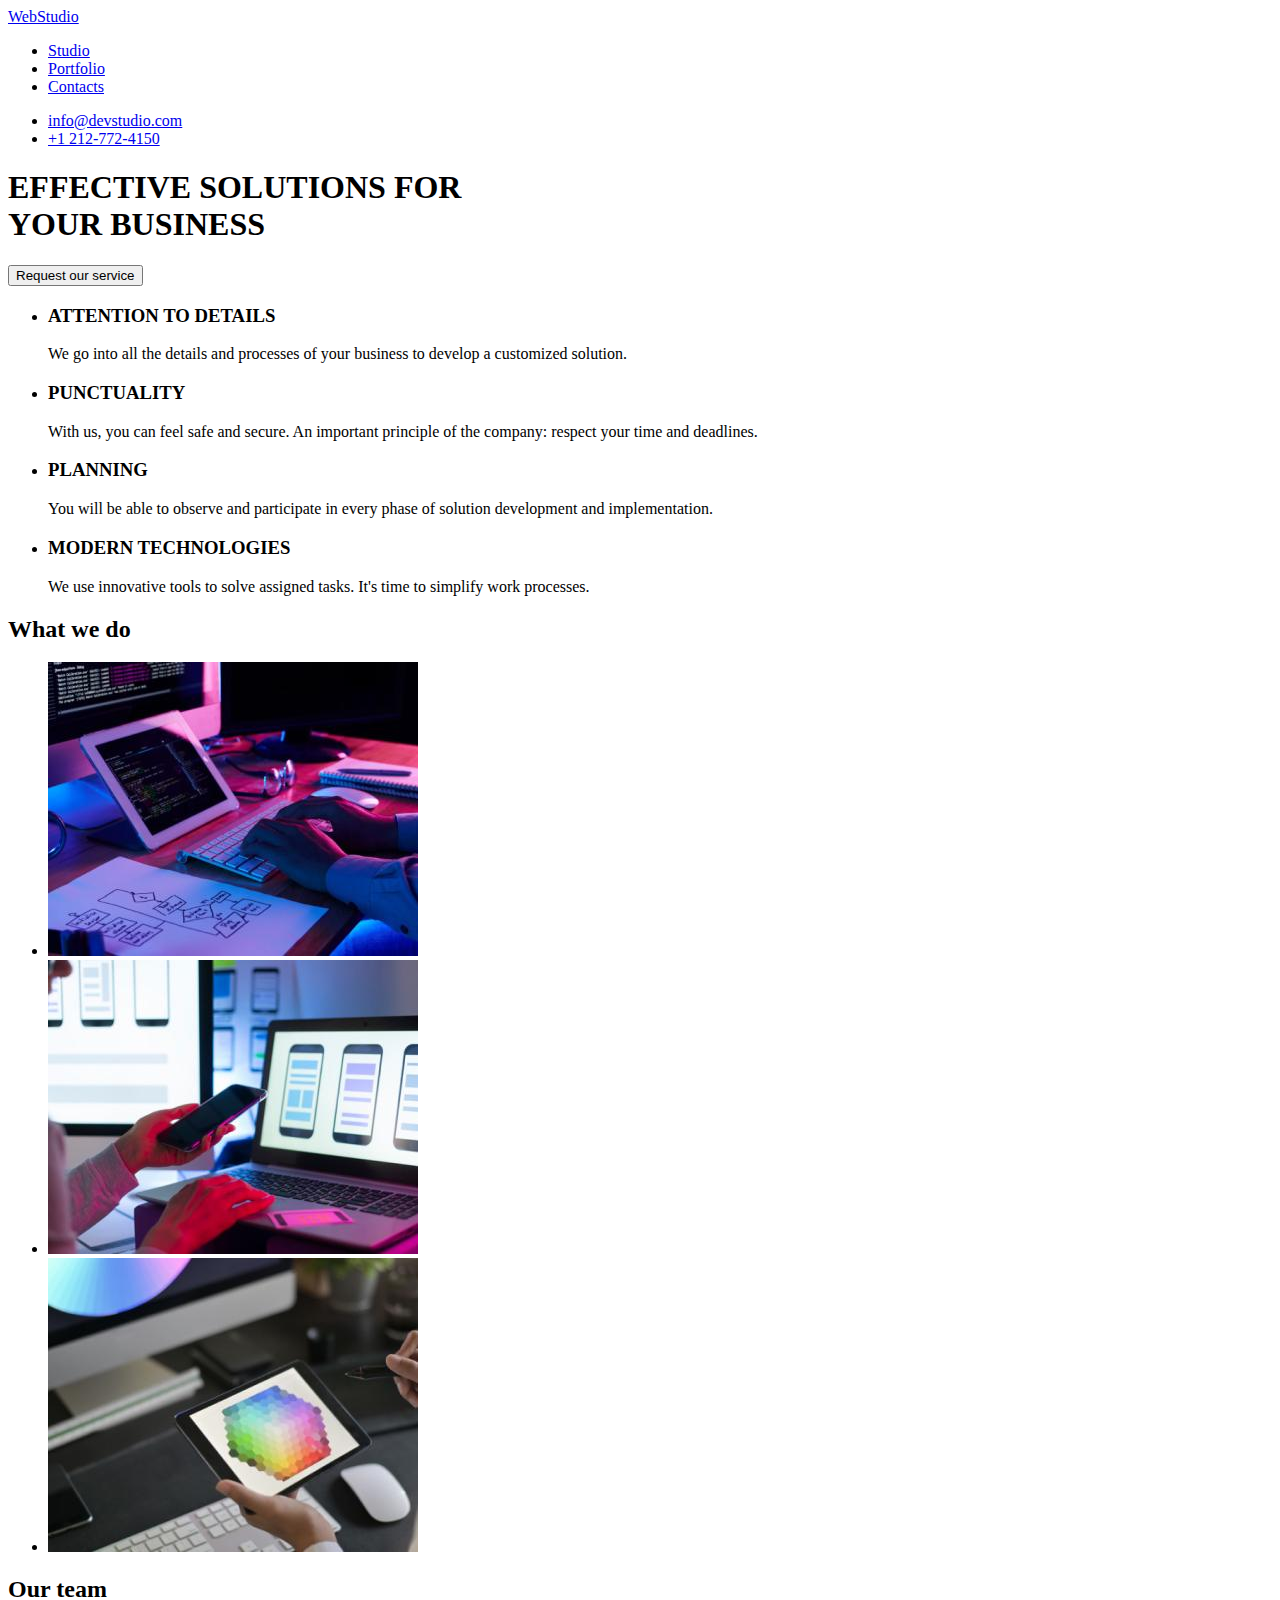
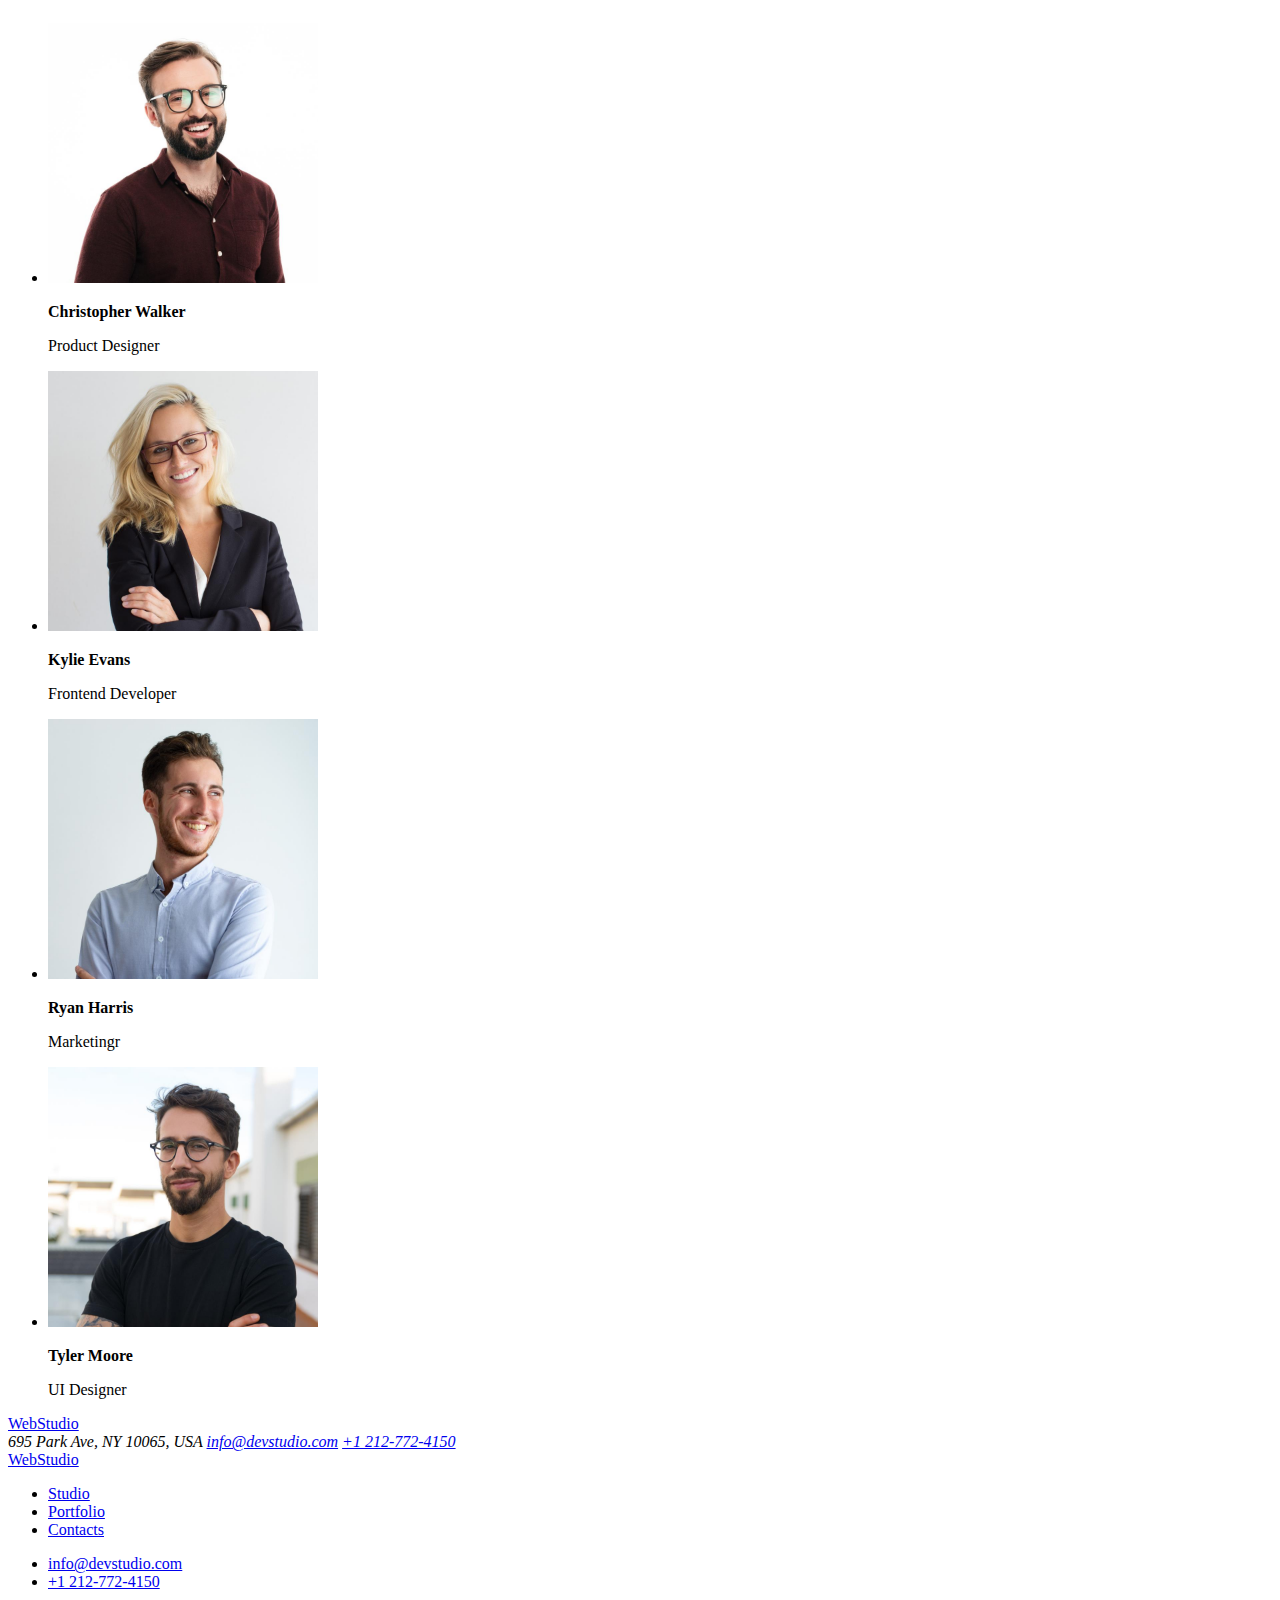
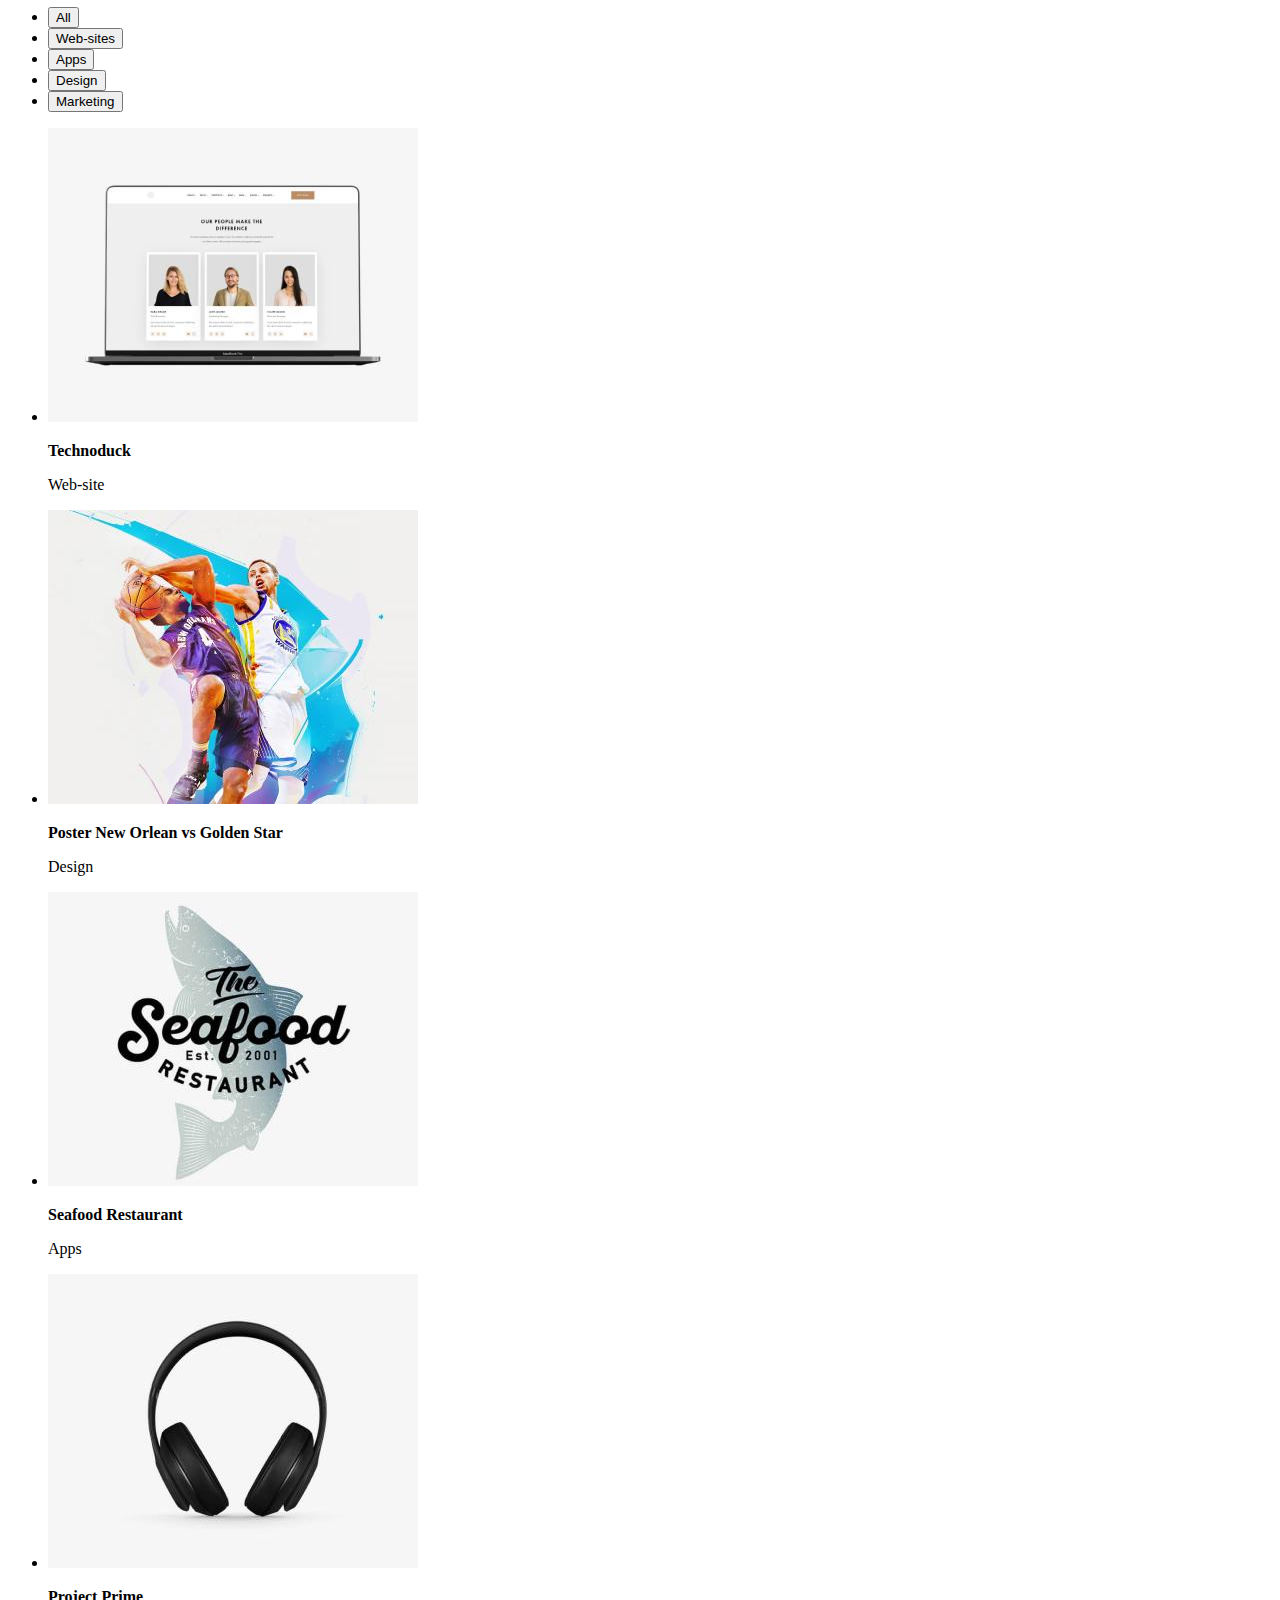
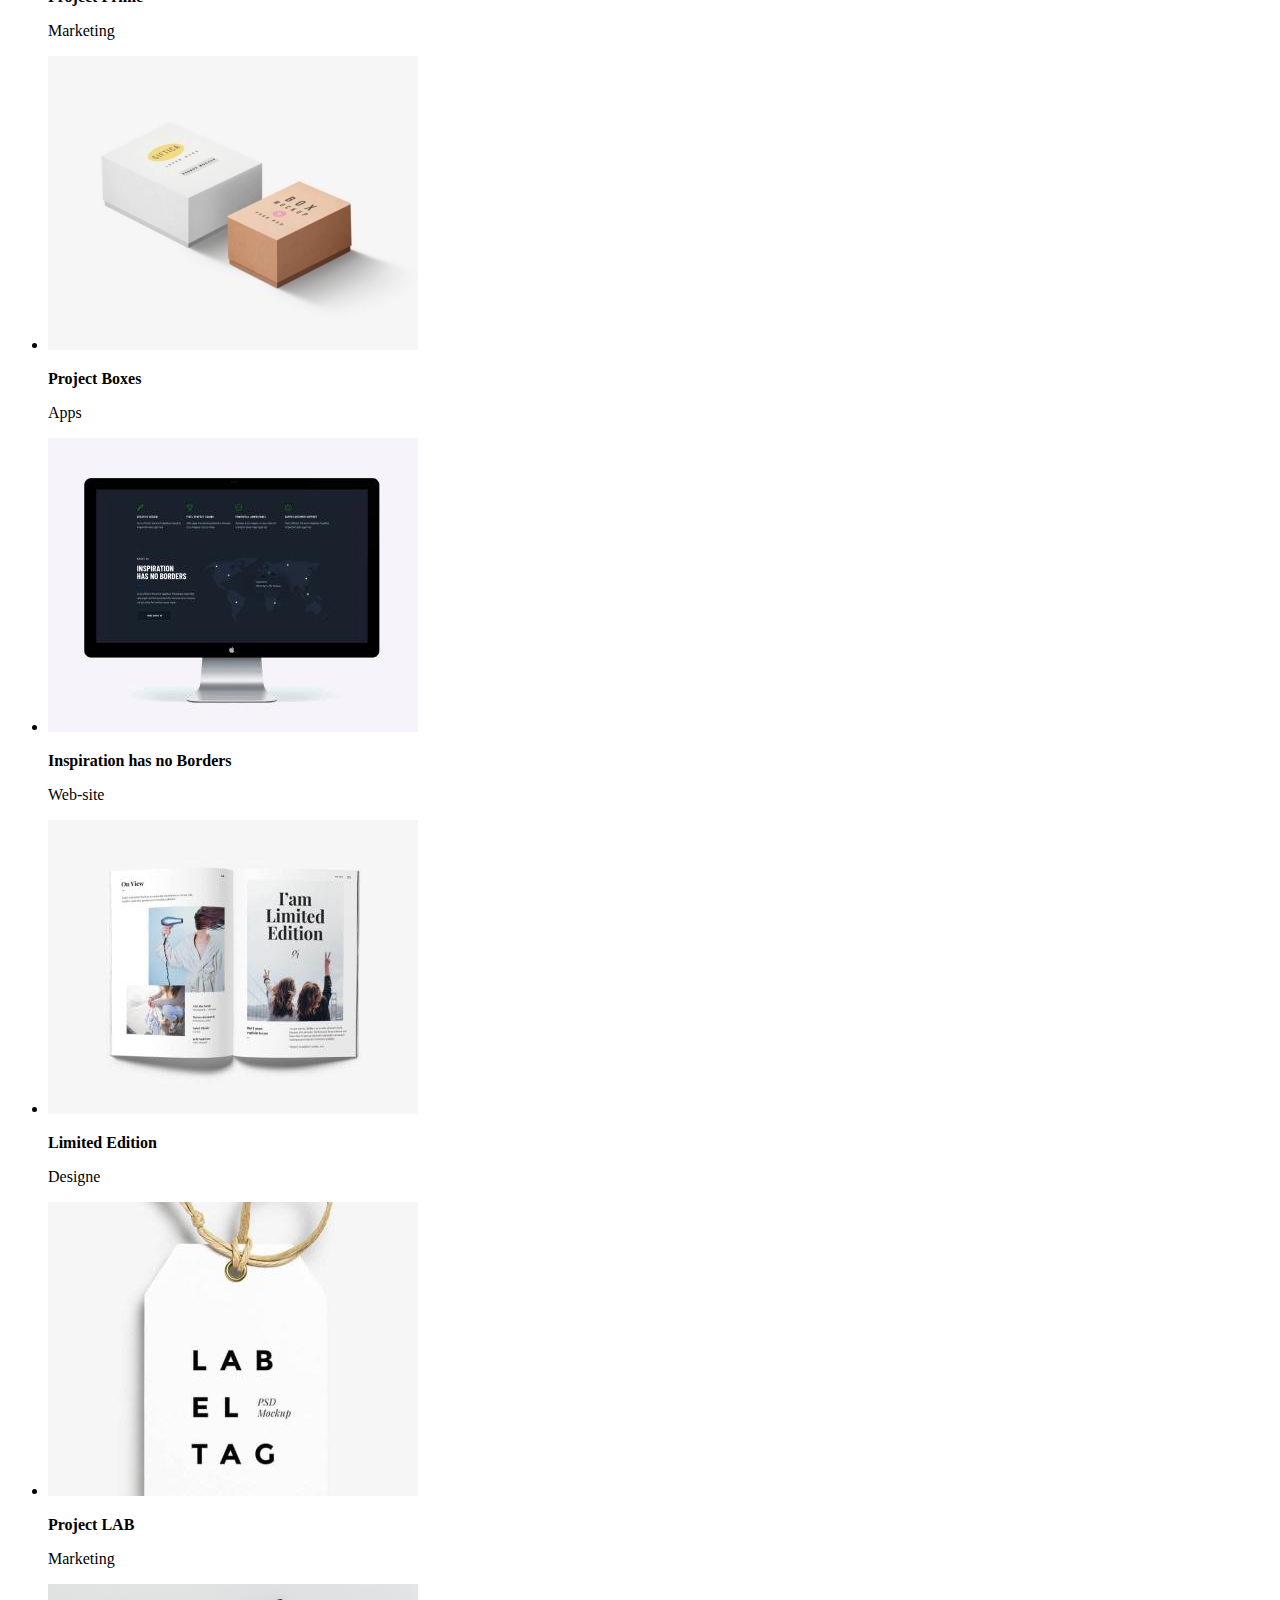
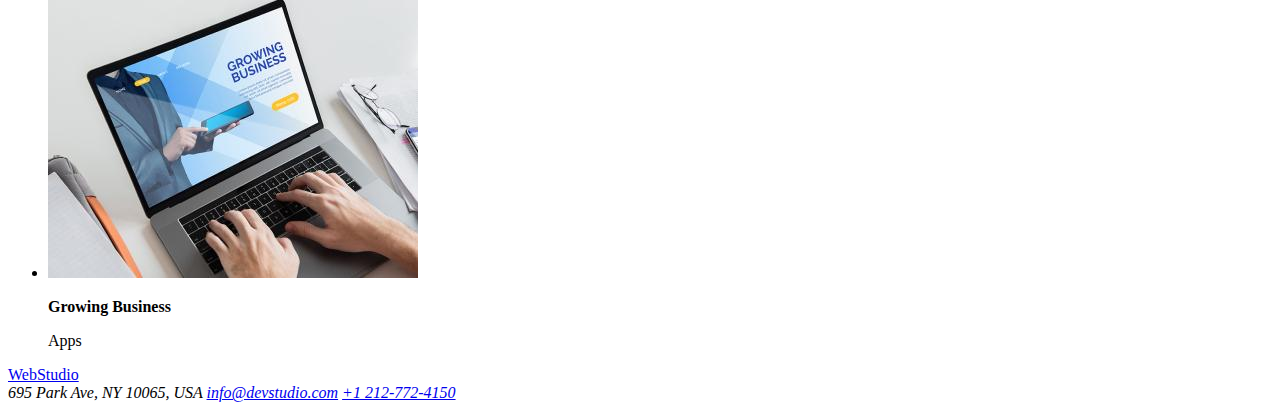
==== index.html @ 84260bf3 "Add Layout 2" ====
<!DOCTYPE html>
<html>
    <head lang="en">
    <meta charset="UTF-8">
    <title>WebStudio</title>
</head>

<body>
<!-- header section-->
    <header>

      <a href="#">WebStudio</a> 
        <nav>
          <ul>
            <li> <a href="studio.html" target="_blank">Studio</a> </li>
            <li> <a href="portofolio.html" target="_blank">Portfolio</a></li>
            <li> <a href="contacts.html" target="_blank">Contacts</a></li>
           </ul>
        </nav>

           <ul>
            <li><a href="emailto:info@devstudio.com ">info@devstudio.com</a></li>
            <li><a href="tel:+1212-772-4150">+1 212-772-4150</a></li>
           </ul>
       
     </header>

<!-- The main part-->
<main>
 <div>
    <h1>EFFECTIVE SOLUTIONS FOR <br> YOUR BUSINESS</h1>
    <button type="button">Request our service</button>
 </div>


 <div>

   <ul>
    <li>
     <h3>ATTENTION TO DETAILS</h3>
     <p>We go into all the details and processes of your business to develop a customized solution.</p>
    </li>
    <li>
     <h3>PUNCTUALITY</h3>  
     <p>With us, you can feel safe and secure. An important principle of the company: respect your time and deadlines.</p>
    </li>
    <li>
       <h3>PLANNING</h3>
      <p>You will be able to observe and participate in every phase of solution development and implementation.</p>
    </li>
    <li>
      <h3>MODERN TECHNOLOGIES</h3>
      <p>We use innovative tools to solve assigned tasks. It's time to simplify work processes.</p>
     </li>
    </ul>
  </div>



  <h2>What we do</h2>
   
  <ul>
   <li><a href=""><img src="images/img1.jpg" alt="First image" width="370"></a></li>
   <li><a href=""><img src="images/img2.jpg" alt="Second image" width="370"></a></li>
   <li><a href=""><img src="images/img3.jpg" alt="Third image" width="370"></a></li>
  </ul> 
   
   <div>
   <h2>Our team</h2>
      <ul>
       <li>
        <img src="images/img4.jpg" alt="Christopher Walker" width="270" >
        <p><b>Christopher Walker</b></p>
        <p>Product Designer</p>
       </li>

       <li>
        <img src="images/img5.jpg" alt="Kylie Evans" width="270" >
        <p><b>Kylie Evans</b></p>
        <p>Frontend Developer</p>
       </li>

      <li>
        <img src="images/img6.jpg" alt="Ryan Harris" width="270" >
        <p><b>Ryan Harris</b></p>
        <p>Marketingr</p>
      </li>

      <li>
        <img src="images/img7.jpg" alt="Tyler Moore" width="270" >
        <p><b>Tyler Moore</b></p>
        <p>UI Designer</p>
      </li>
    </ul>
    </div>
  </main>

  <!--footer section-->
  <footer>
      <a href="#">WebStudio</a> 
      <address>695 Park Ave, NY 10065, USA
      <a href="emailto:info@devstudio.com">info@devstudio.com</a>
      <a href="tel:+1212-772-4150">+1 212-772-4150</a> 
      </address> 
      </footer> 
      
      <!--Layout 2-->

    <!-- header section-->
    <header>

      <a href="#">WebStudio</a> 
        <nav>
          <ul>
            <li> <a href="studio.html" target="_blank">Studio</a> </li>
            <li> <a href="portofolio.html" target="_blank">Portfolio</a></li>
            <li> <a href="contacts.html" target="_blank">Contacts</a></li>
           </ul>
        </nav>

           <ul>
            <li><a href="emailto:info@devstudio.com ">info@devstudio.com</a></li>
            <li><a href="tel:+1212-772-4150">+1 212-772-4150</a></li>
           </ul>
       
     </header>

<!-- The main part-->  
            
<main>

  <ul>
    <li> <button type="button">All</button></li>
    <li><button type="button">Web-sites</button></li>
    <li><button type="button">Apps</button></li>
    <li><button type="button">Design</button></li>
    <li><button type="button">Marketing</button></li>
  </ul>
<ul>
  <li>
    <img src="images/img8.jpg" alt="Technoduck" width="370">
    <p><b>Technoduck</b></p>
    <p>Web-site</p>
  </li>
  <li><img src="images/img9.jpg" alt="Poster New Orlean vs Golden Star" width="370">
    <p><b>Poster New Orlean vs Golden Star</b></p>
    <p>Design</p>
  </li>
  <li>
    <img src="images/img10.jpg" alt="Seafood Restaurant" width="370">
    <p><b>Seafood Restaurant </b></p>
    <p>Apps</p>
  </li>
  <li>
    <img src="images/img11.jpg" alt="Project Prime" width="370">
    <p><b>Project Prime</b></p>
    <p>Marketing</p>
  </li>
  <li><img src="images/img12.jpg" alt="Project Boxes" width="370">
    <p><b>Project Boxes</b></p>
    <p>Apps</p>
  </li>
  <li><img src="images/img13.jpg" alt="Inspiration has no Borders" width="370">
    <p><b>Inspiration has no Borders</b></p>
    <p>Web-site</p>
  </li>
  <li><img src="images/img14.jpg" alt="Limited Edition" width="370">
    <p><b>Limited Edition</b></p>
    <p>Designe</p>
  </li>
  <li><img src="images/img15.jpg" alt="Project LAB" width="370">
    <p><b>Project LAB</b></p>
    <p>Marketing</p>
  </li>
  <li><img src="images/img16.jpg" alt="Growing Business" width="370">
    <p><b>Growing Business</b></p>
    <p>Apps</p>
  </li>
</ul>
</main>

<!--footer section-->
<footer>
  <a href="#">WebStudio</a> 
  <address>695 Park Ave, NY 10065, USA
  <a href="emailto:info@devstudio.com">info@devstudio.com</a>
  <a href="tel:+1212-772-4150">+1 212-772-4150</a> 
  </address> 
  </footer> 


</body>
</html>
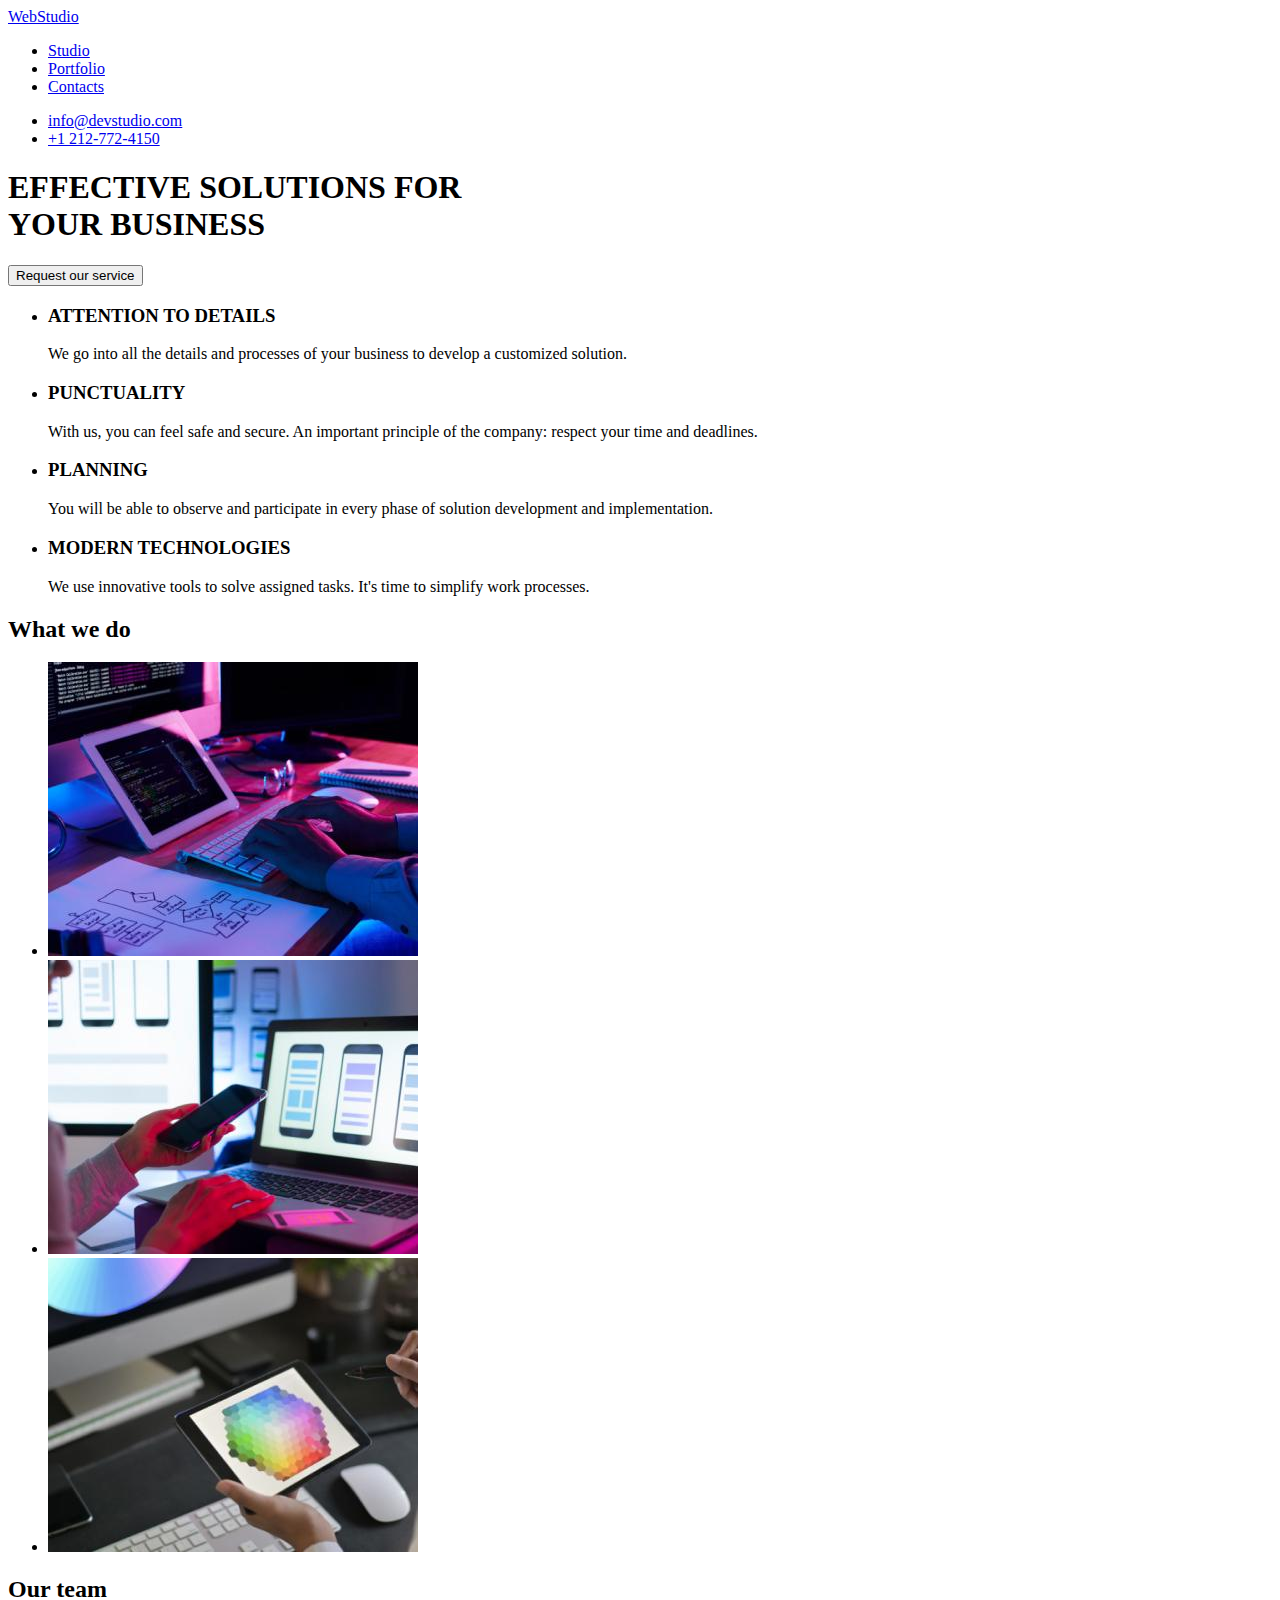
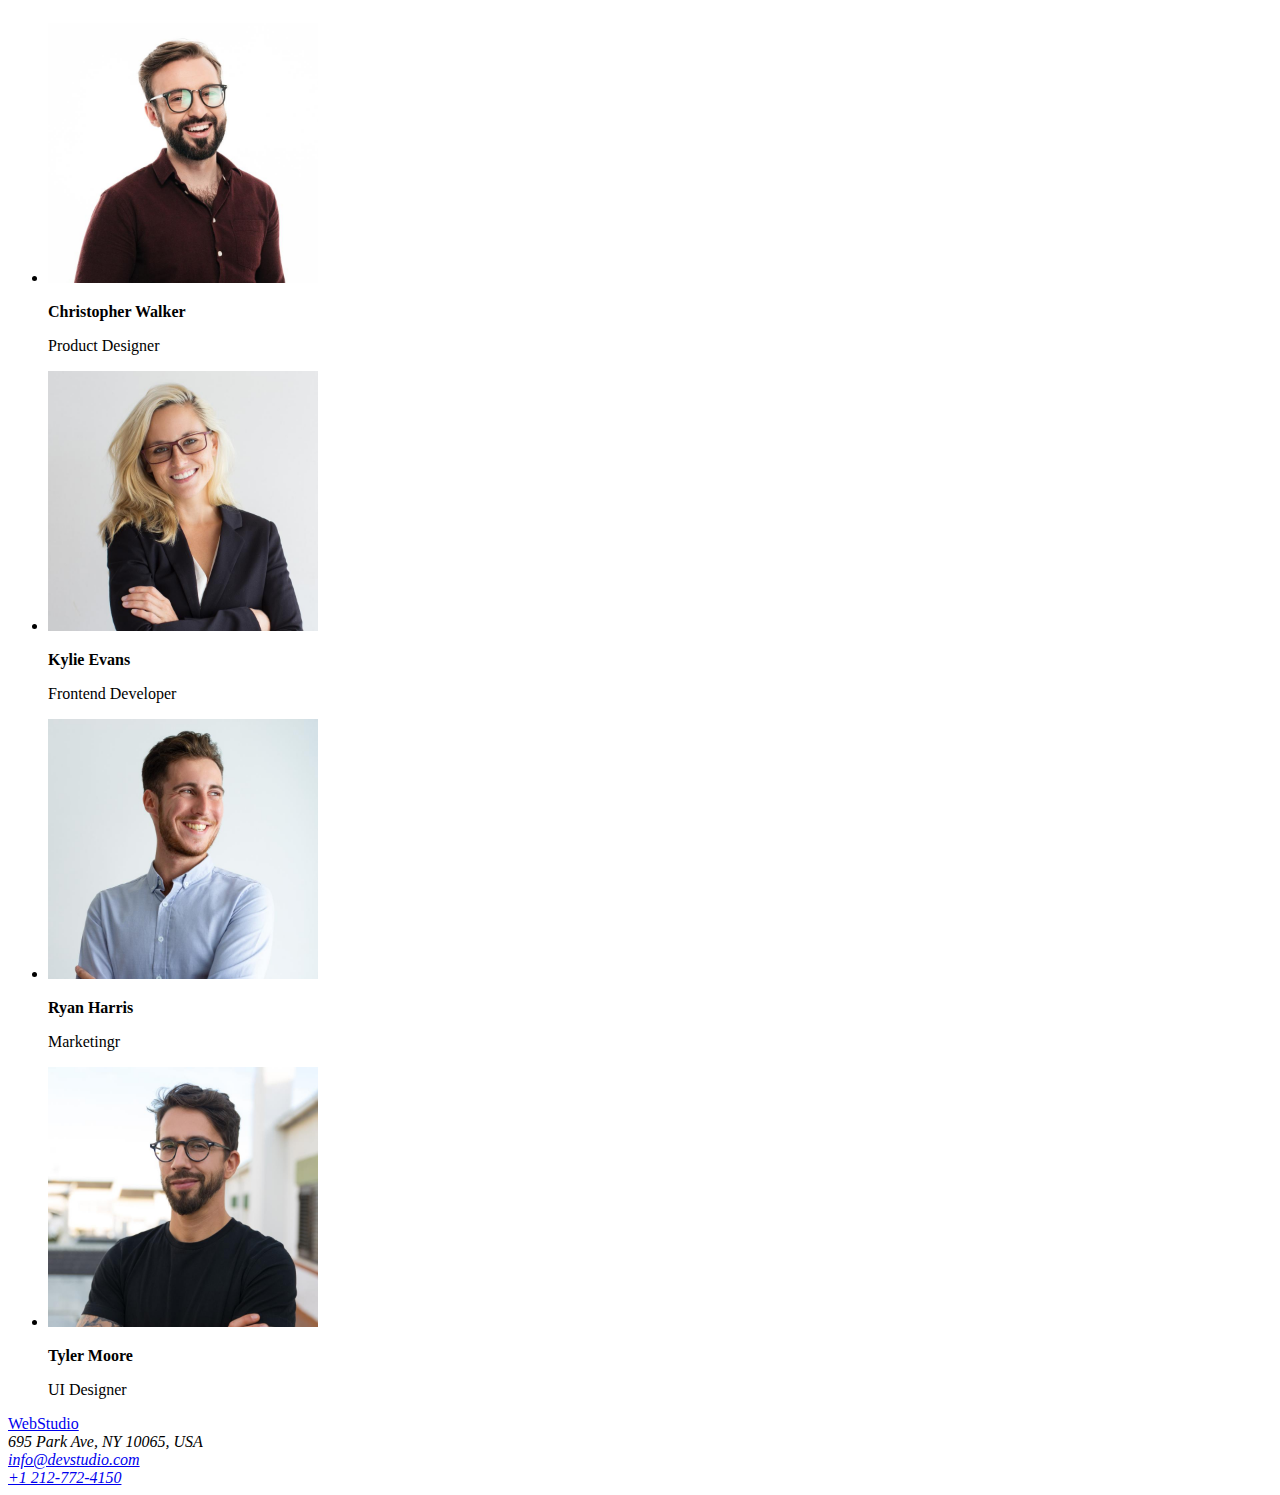
==== commit d1afdffb: "create portofolio.html" ====
--- a/index.html
+++ b/index.html
@@ -3,37 +3,41 @@
     <head lang="en">
     <meta charset="UTF-8">
     <title>WebStudio</title>
+    <link rel="preconnect" href="https://fonts.googleapis.com">
+    <link rel="preconnect" href="https://fonts.gstatic.com" crossorigin>
+    <link href="https://fonts.googleapis.com/css2?family=Raleway:wght@700&family=Roboto:wght@400;500;700;900&display=swap" rel="stylesheet">
+    <link rel="stylesheet" href="css/style.css">
 </head>
 
-<body>
+<body class="body-style">
 <!-- header section-->
-    <header>
+    <header class="header-style">
 
-      <a href="#">WebStudio</a> 
+      <a class="style-logo"  href="#">WebStudio</a> 
         <nav>
-          <ul>
-            <li> <a href="studio.html" target="_blank">Studio</a> </li>
-            <li> <a href="portofolio.html" target="_blank">Portfolio</a></li>
-            <li> <a href="contacts.html" target="_blank">Contacts</a></li>
+          <ul class="link-style">
+            <li> <a class="link" href="studio.html" target="_blank">Studio</a> </li>
+            <li > <a class="link" href="portofolio.html" target="_blank">Portfolio</a></li>
+            <li > <a class="link" href="https://www.google.ro/" target="_blank">Contacts</a></li>
            </ul>
         </nav>
 
-           <ul>
-            <li><a href="emailto:info@devstudio.com ">info@devstudio.com</a></li>
-            <li><a href="tel:+1212-772-4150">+1 212-772-4150</a></li>
+           <ul class="header-contacts">
+            <li><a class="contact" href="emailto:info@devstudio.com ">info@devstudio.com</a></li>
+            <li><a class="contact" href="tel:+1212-772-4150">+1 212-772-4150</a></li>
            </ul>
        
      </header>
 
 <!-- The main part-->
 <main>
- <div>
-    <h1>EFFECTIVE SOLUTIONS FOR <br> YOUR BUSINESS</h1>
-    <button type="button">Request our service</button>
+ <div class="title-section-style">
+    <h1 class="h1-title">EFFECTIVE SOLUTIONS FOR <br> YOUR BUSINESS</h1>
+    <button class="main-button" type="button">Request our service</button>
  </div>
 
 
- <div>
+ <div class="about-us-style"> 
 
    <ul>
     <li>
@@ -53,19 +57,17 @@
       <p>We use innovative tools to solve assigned tasks. It's time to simplify work processes.</p>
      </li>
     </ul>
-  </div>
 
-
-
-  <h2>What we do</h2>
+     <h2>What we do</h2>
    
   <ul>
    <li><a href=""><img src="images/img1.jpg" alt="First image" width="370"></a></li>
    <li><a href=""><img src="images/img2.jpg" alt="Second image" width="370"></a></li>
    <li><a href=""><img src="images/img3.jpg" alt="Third image" width="370"></a></li>
   </ul> 
-   
-   <div>
+    </div>
+
+   <div class="our-team-style">
    <h2>Our team</h2>
       <ul>
        <li>
@@ -96,99 +98,15 @@
   </main>
 
   <!--footer section-->
-  <footer>
+  <footer class="footer-style">
       <a href="#">WebStudio</a> 
       <address>695 Park Ave, NY 10065, USA
+        <br>
       <a href="emailto:info@devstudio.com">info@devstudio.com</a>
+      <br>
       <a href="tel:+1212-772-4150">+1 212-772-4150</a> 
       </address> 
       </footer> 
-      
-      <!--Layout 2-->
-
-    <!-- header section-->
-    <header>
-
-      <a href="#">WebStudio</a> 
-        <nav>
-          <ul>
-            <li> <a href="studio.html" target="_blank">Studio</a> </li>
-            <li> <a href="portofolio.html" target="_blank">Portfolio</a></li>
-            <li> <a href="contacts.html" target="_blank">Contacts</a></li>
-           </ul>
-        </nav>
-
-           <ul>
-            <li><a href="emailto:info@devstudio.com ">info@devstudio.com</a></li>
-            <li><a href="tel:+1212-772-4150">+1 212-772-4150</a></li>
-           </ul>
-       
-     </header>
-
-<!-- The main part-->  
-            
-<main>
-
-  <ul>
-    <li> <button type="button">All</button></li>
-    <li><button type="button">Web-sites</button></li>
-    <li><button type="button">Apps</button></li>
-    <li><button type="button">Design</button></li>
-    <li><button type="button">Marketing</button></li>
-  </ul>
-<ul>
-  <li>
-    <img src="images/img8.jpg" alt="Technoduck" width="370">
-    <p><b>Technoduck</b></p>
-    <p>Web-site</p>
-  </li>
-  <li><img src="images/img9.jpg" alt="Poster New Orlean vs Golden Star" width="370">
-    <p><b>Poster New Orlean vs Golden Star</b></p>
-    <p>Design</p>
-  </li>
-  <li>
-    <img src="images/img10.jpg" alt="Seafood Restaurant" width="370">
-    <p><b>Seafood Restaurant </b></p>
-    <p>Apps</p>
-  </li>
-  <li>
-    <img src="images/img11.jpg" alt="Project Prime" width="370">
-    <p><b>Project Prime</b></p>
-    <p>Marketing</p>
-  </li>
-  <li><img src="images/img12.jpg" alt="Project Boxes" width="370">
-    <p><b>Project Boxes</b></p>
-    <p>Apps</p>
-  </li>
-  <li><img src="images/img13.jpg" alt="Inspiration has no Borders" width="370">
-    <p><b>Inspiration has no Borders</b></p>
-    <p>Web-site</p>
-  </li>
-  <li><img src="images/img14.jpg" alt="Limited Edition" width="370">
-    <p><b>Limited Edition</b></p>
-    <p>Designe</p>
-  </li>
-  <li><img src="images/img15.jpg" alt="Project LAB" width="370">
-    <p><b>Project LAB</b></p>
-    <p>Marketing</p>
-  </li>
-  <li><img src="images/img16.jpg" alt="Growing Business" width="370">
-    <p><b>Growing Business</b></p>
-    <p>Apps</p>
-  </li>
-</ul>
-</main>
-
-<!--footer section-->
-<footer>
-  <a href="#">WebStudio</a> 
-  <address>695 Park Ave, NY 10065, USA
-  <a href="emailto:info@devstudio.com">info@devstudio.com</a>
-  <a href="tel:+1212-772-4150">+1 212-772-4150</a> 
-  </address> 
-  </footer> 
-
-
 </body>
 </html>
 
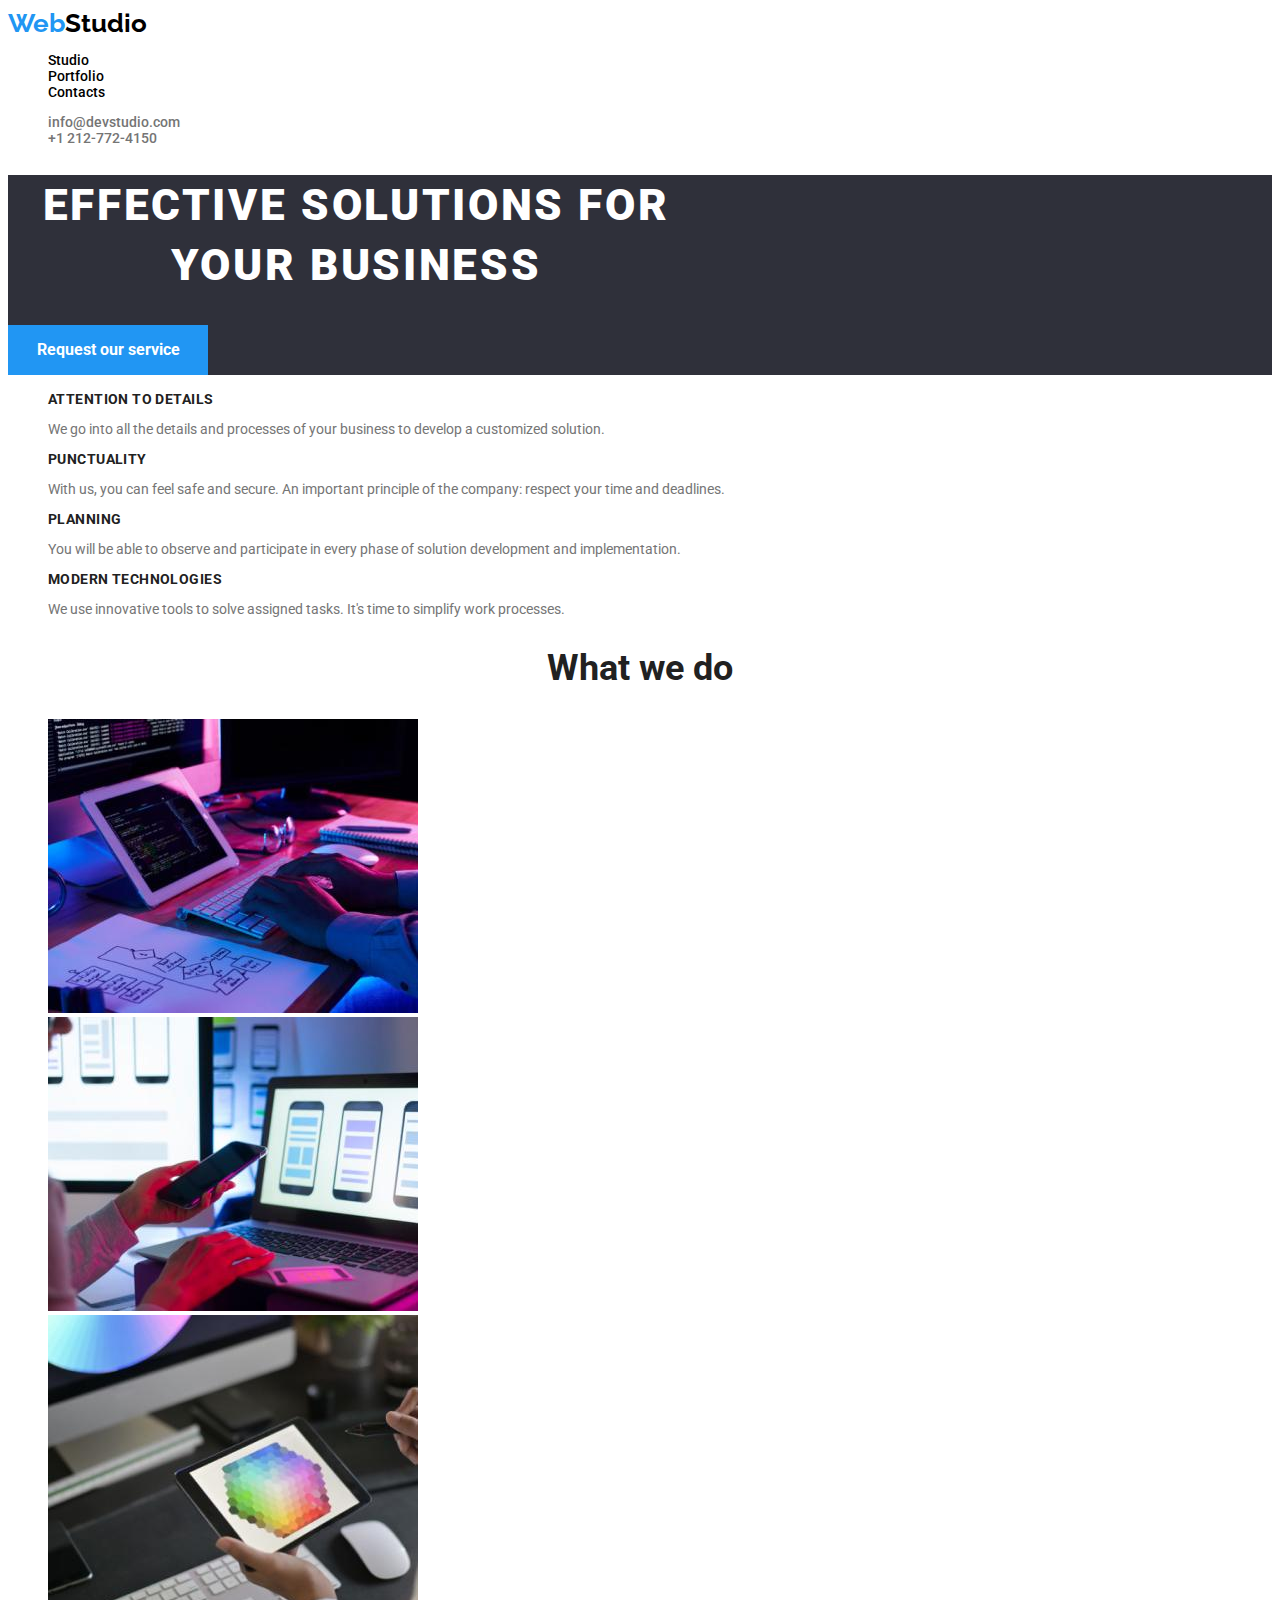
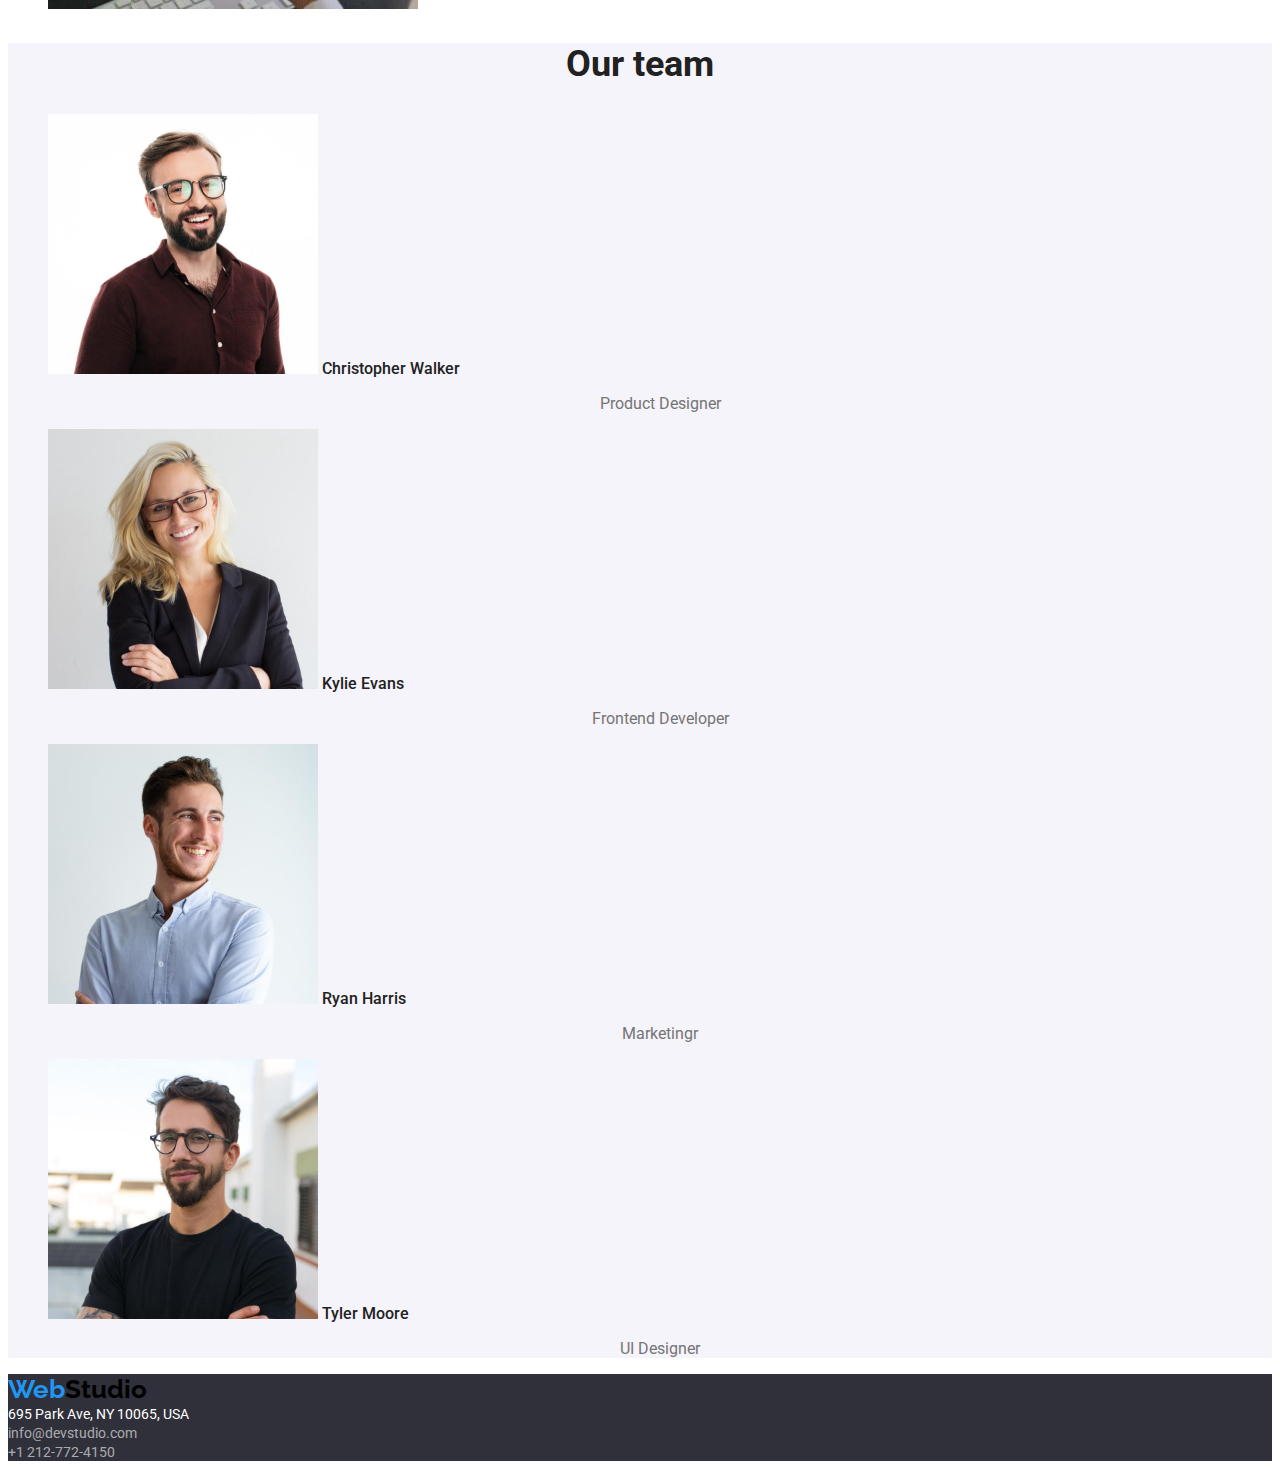
==== commit 11348f05: "modified some aspects and added classes" ====
--- a/index.html
+++ b/index.html
@@ -13,12 +13,12 @@
 <!-- header section-->
     <header class="header-style">
 
-      <a class="style-logo"  href="#">WebStudio</a> 
+      <a class="logo-style"  href="#"><span class="web-style">Web</span><span>Studio</span></a> 
         <nav>
-          <ul class="link-style">
+          <ul class="link-header-style">
             <li> <a class="link" href="studio.html" target="_blank">Studio</a> </li>
-            <li > <a class="link" href="portofolio.html" target="_blank">Portfolio</a></li>
-            <li > <a class="link" href="https://www.google.ro/" target="_blank">Contacts</a></li>
+            <li> <a class="link" href="portofolio.html" target="_blank">Portfolio</a></li>
+            <li> <a class="link" href="#" target="_blank">Contacts</a></li>
            </ul>
         </nav>
 
@@ -39,7 +39,7 @@
 
  <div class="about-us-style"> 
 
-   <ul>
+   <ul class="features-style">
     <li>
      <h3>ATTENTION TO DETAILS</h3>
      <p>We go into all the details and processes of your business to develop a customized solution.</p>
@@ -60,37 +60,37 @@
 
      <h2>What we do</h2>
    
-  <ul>
-   <li><a href=""><img src="images/img1.jpg" alt="First image" width="370"></a></li>
-   <li><a href=""><img src="images/img2.jpg" alt="Second image" width="370"></a></li>
-   <li><a href=""><img src="images/img3.jpg" alt="Third image" width="370"></a></li>
-  </ul> 
-    </div>
+    <ul class="img-style">
+      <li><a href=""><img src="images/img1.jpg" alt="First image" width="370"></a></li>
+      <li><a href=""><img src="images/img2.jpg" alt="Second image" width="370"></a></li>
+      <li><a href=""><img src="images/img3.jpg" alt="Third image" width="370"></a></li>
+    </ul> 
+  </div>
 
    <div class="our-team-style">
    <h2>Our team</h2>
-      <ul>
+      <ul class="staf-style">
        <li>
         <img src="images/img4.jpg" alt="Christopher Walker" width="270" >
-        <p><b>Christopher Walker</b></p>
+        <span>Christopher Walker</span>
         <p>Product Designer</p>
        </li>
 
        <li>
         <img src="images/img5.jpg" alt="Kylie Evans" width="270" >
-        <p><b>Kylie Evans</b></p>
+        <span>Kylie Evans</span>
         <p>Frontend Developer</p>
        </li>
 
       <li>
         <img src="images/img6.jpg" alt="Ryan Harris" width="270" >
-        <p><b>Ryan Harris</b></p>
+        <span>Ryan Harris</span>
         <p>Marketingr</p>
       </li>
 
       <li>
         <img src="images/img7.jpg" alt="Tyler Moore" width="270" >
-        <p><b>Tyler Moore</b></p>
+        <span>Tyler Moore</span>
         <p>UI Designer</p>
       </li>
     </ul>
@@ -99,12 +99,12 @@
 
   <!--footer section-->
   <footer class="footer-style">
-      <a href="#">WebStudio</a> 
-      <address>695 Park Ave, NY 10065, USA
+      <a class="logo-style" href="#"><span class="web-style">Web</span><span>Studio</span></a> 
+      <address> <span class="street-style">695 Park Ave, NY 10065, USA</span>
         <br>
-      <a href="emailto:info@devstudio.com">info@devstudio.com</a>
+      <a class="footer-contact" href="emailto:info@devstudio.com">info@devstudio.com</a>
       <br>
-      <a href="tel:+1212-772-4150">+1 212-772-4150</a> 
+      <a class="footer-contact" href="tel:+1212-772-4150">+1 212-772-4150</a> 
       </address> 
       </footer> 
 </body>
--- a/css/style.css
+++ b/css/style.css
@@ -0,0 +1,58 @@
+:root {}
+
+.body-style {font-family: "Roboto" , sans-serif; font-style: normal;}
+
+.header-style,.about-us-style, .main-style   {background-color: #FFFFFF;}
+.title-section-style, .footer-style {background-color: #2F303A;}
+.our-team-style {background-color: #F5F4FA;}
+
+.logo-style { color: #000000;  font-family: "Raleway";
+    font-size: 26px; font-style: normal;font-weight: 700;text-decoration: none;}
+.web-style {color:#2196F3;}
+
+
+.link-header-style, .link {color: #000000;  text-decoration:none; font-size: 14px;
+    font-style: normal;font-weight: 500; list-style:none;}
+.link-header-style, .link:visited {color: #000000;}
+.link-header-style .link:hover,.link-header-style .link:focus  {color:#2196F3}
+ 
+.header-contacts, .contact {color: #757575; list-style: none; text-decoration: none;font-size: 14px;
+    font-style: normal; font-weight: 500;}
+.header-contacts, .contact:hover {color: #2196F3;}
+
+
+.h1-title {color: #FFF;text-align: center;font-size: 44px;font-style: normal;
+    font-weight: 900;line-height: 60px; letter-spacing: 2.64px;text-transform: uppercase; width: 696px; text-align: center;}
+
+.main-button {background-color: #2196F3; color: #FFF;text-align: center; border: none; width: 200px;
+height: 50px; flex-shrink: 0; font-size: 16px;font-style: normal;font-weight: 700; text-align: center; font-family: inherit;}
+.portofolio-buttons{list-style: none;}
+.buttons-style {background-color: #F5F4FA; color: #212121; border: none; font-size: 16px;
+    font-style: normal;font-weight: 500; font-family: inherit; }
+.buttons-style:hover{background-color: #2196F3; color: #FFF;}
+
+.features-style { list-style: none;}
+h3 { width: 270px; color: #212121; font-size: 14px; font-style: normal;font-weight: 700;
+    line-height: normal;letter-spacing: 0.42px;text-transform: uppercase; }
+h2{color: #212121;text-align: center;font-size: 36px;font-style: normal;
+    font-weight: 700;}
+.features-style p{color: #757575;font-size: 14px;font-style: normal;font-weight: 400;}
+
+.img-style {list-style: none;}
+
+.staf-style{list-style: none;}
+.staf-style span{color: #212121;text-align: center;font-size: 16px;
+    font-style: normal;font-weight: 500;}
+.staf-style p{color: #757575;text-align: center;font-size: 16px;font-style: normal;
+    font-weight: 400;}
+
+.street-style{color: #FFF; font-size: 14px; font-family: inherit; font-style: normal;font-weight: 400;}
+.footer-contact{color: rgba(255, 255, 255, 0.60);font-family:inherit;font-size: 14px;
+    font-style: normal;font-weight: 400; text-decoration: none;}
+
+
+.our-portofolio-style {list-style: none;}
+.our-portofolio-style span {color: #212121;font-size: 18px;font-style: normal;
+    font-weight: 700;}
+.our-portofolio-style p{color: #757575;font-size: 16px;font-style: normal;
+    font-weight: 400;}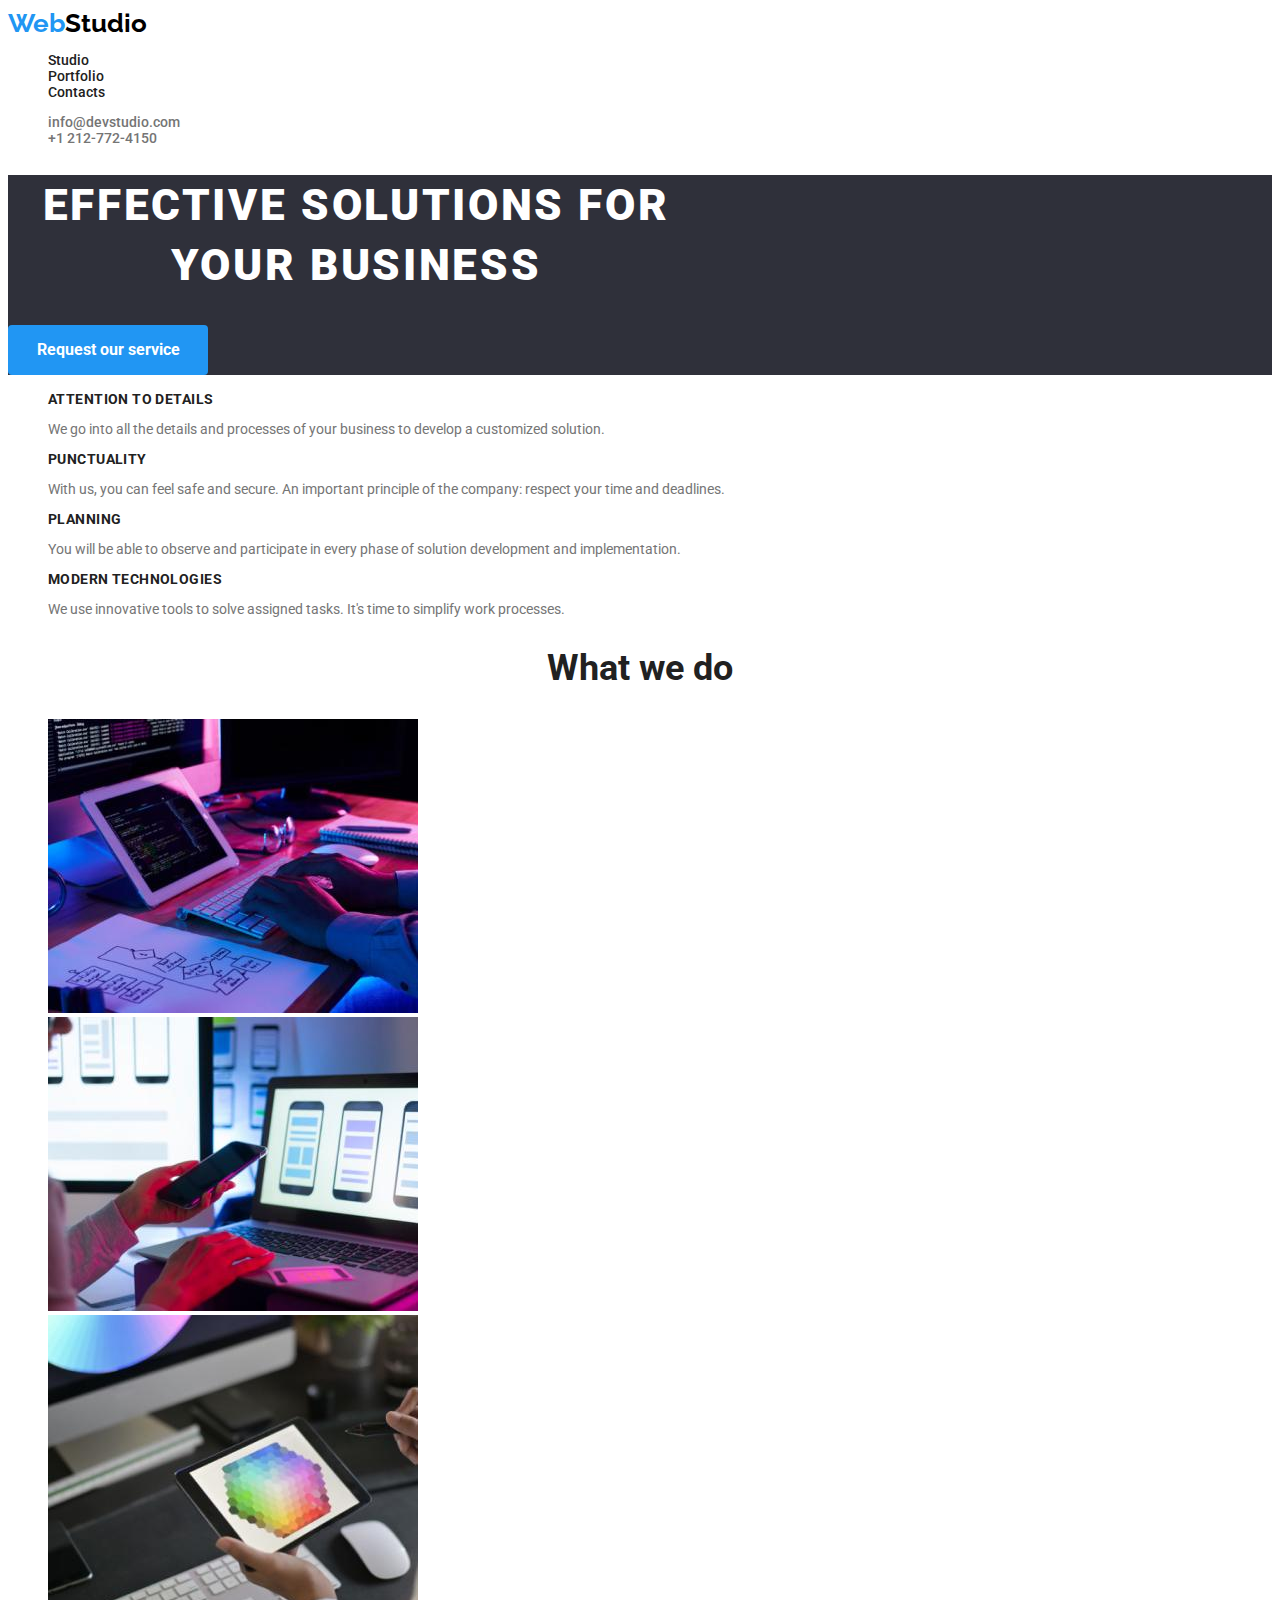
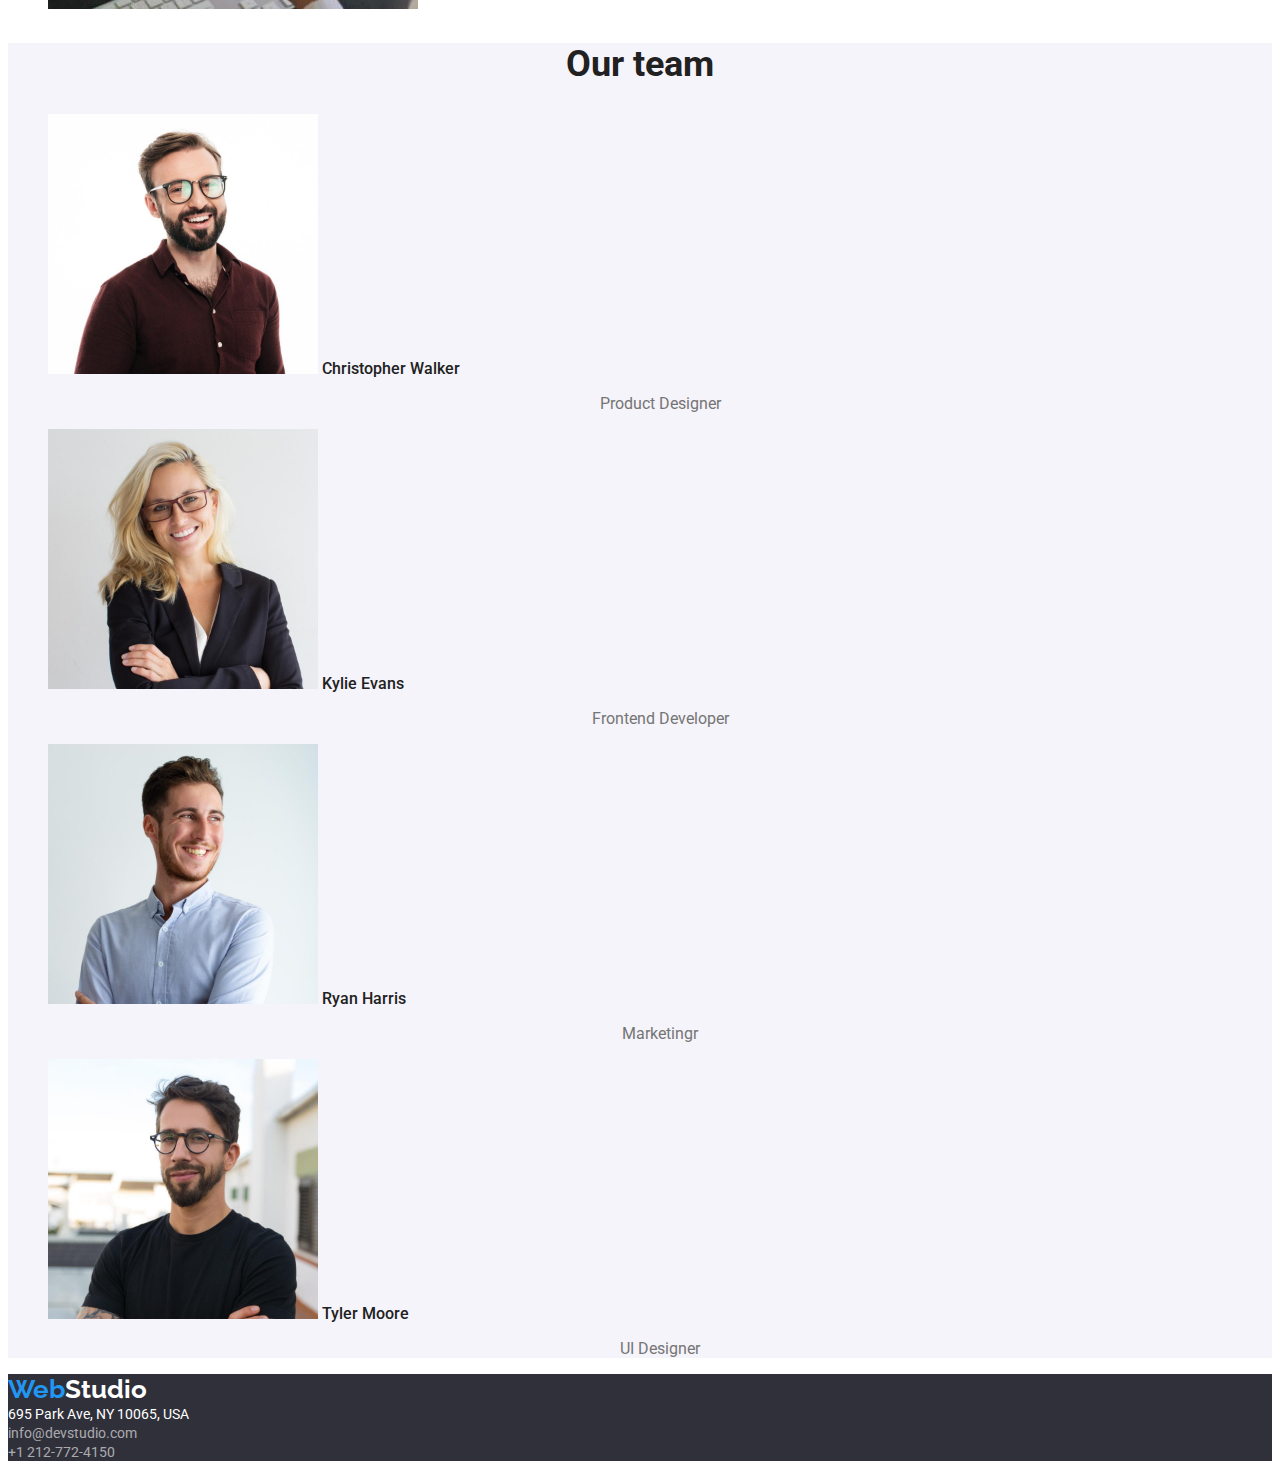
==== commit 6502045e: "add variables" ====
--- a/index.html
+++ b/index.html
@@ -99,7 +99,7 @@
 
   <!--footer section-->
   <footer class="footer-style">
-      <a class="logo-style" href="#"><span class="web-style">Web</span><span>Studio</span></a> 
+      <a class="logo-style" href="#"><span class="web-style">Web</span><span class="footer-studio-style">Studio</span></a> 
       <address> <span class="street-style">695 Park Ave, NY 10065, USA</span>
         <br>
       <a class="footer-contact" href="emailto:info@devstudio.com">info@devstudio.com</a>
@@ -107,6 +107,7 @@
       <a class="footer-contact" href="tel:+1212-772-4150">+1 212-772-4150</a> 
       </address> 
       </footer> 
+
 </body>
 </html>
 
--- a/css/style.css
+++ b/css/style.css
@@ -1,58 +1,72 @@
-:root {}
-
-.body-style {font-family: "Roboto" , sans-serif; font-style: normal;}
-
-.header-style,.about-us-style, .main-style   {background-color: #FFFFFF;}
-.title-section-style, .footer-style {background-color: #2F303A;}
-.our-team-style {background-color: #F5F4FA;}
-
-.logo-style { color: #000000;  font-family: "Raleway";
-    font-size: 26px; font-style: normal;font-weight: 700;text-decoration: none;}
-.web-style {color:#2196F3;}
+:root {--main-text-style:"Roboto" , sans-serif;
+       --main-text-color:#212121;
+       --header-logo-studio-color:#000000;
+       --main-activ-text-color:#2196F3;
+       --white-color:#FFFFFF;
+       --button-background-color:#F5F4FA;
+       --p-and-header-contact-color:#757575;
+       --footer-contact-color:rgba(255, 255, 255, 0.60); 
+       --main-button-activ-color: #188CE8;
+       --footer-background:#2F303A;
 
 
-.link-header-style, .link {color: #000000;  text-decoration:none; font-size: 14px;
-    font-style: normal;font-weight: 500; list-style:none;}
-.link-header-style, .link:visited {color: #000000;}
-.link-header-style .link:hover,.link-header-style .link:focus  {color:#2196F3}
+}
+
+.body-style {font-family:var(--main-text-style); font-style: normal;}
+
+.header-style,.about-us-style, .main-style   {background-color:var(--white-color);}
+.title-section-style, .footer-style {background-color:var(--footer-background);}
+.our-team-style {background-color:var(--button-background-color);}
+
+.logo-style { color:var(--header-logo-studio-color); font-family: "Raleway";
+    font-size: 26px;font-weight: 700;text-decoration: none;}
+.web-style {color:var(--main-activ-text-color);}
+.footer-studio-style{color:var(--white-color);}
+
+.link-header-style, .link {color: var(--main-text-color);  text-decoration:none; font-size: 14px;
+    font-weight: 500; list-style:none;}
+.link-header-style, .link:visited {color:var(--main-text-color)}
+.link-header-style .link:hover,.link-header-style .link:focus  {color:var(--main-activ-text-color);}
  
-.header-contacts, .contact {color: #757575; list-style: none; text-decoration: none;font-size: 14px;
+.header-contacts, .contact {color:var(--p-and-header-contact-color); list-style: none; text-decoration: none;font-size: 14px;
     font-style: normal; font-weight: 500;}
-.header-contacts, .contact:hover {color: #2196F3;}
+.header-contacts, .contact:hover {color:var(--main-activ-text-color);}
 
 
-.h1-title {color: #FFF;text-align: center;font-size: 44px;font-style: normal;
+.h1-title {color:var(--white-color);text-align: center;font-size: 44px;
     font-weight: 900;line-height: 60px; letter-spacing: 2.64px;text-transform: uppercase; width: 696px; text-align: center;}
 
-.main-button {background-color: #2196F3; color: #FFF;text-align: center; border: none; width: 200px;
-height: 50px; flex-shrink: 0; font-size: 16px;font-style: normal;font-weight: 700; text-align: center; font-family: inherit;}
+.main-button {background-color:var(--main-activ-text-color); color:var(--white-color);text-align: center; border: none; width: 200px;
+height: 50px; flex-shrink: 0; font-size: 16px;font-style: normal;font-weight: 700; font-family: inherit; border-radius: 4px;}
+.main-button:hover{ background-color:var(--main-button-activ-color); color:var(--white-color);}
 .portofolio-buttons{list-style: none;}
-.buttons-style {background-color: #F5F4FA; color: #212121; border: none; font-size: 16px;
-    font-style: normal;font-weight: 500; font-family: inherit; }
-.buttons-style:hover{background-color: #2196F3; color: #FFF;}
+.buttons-style {background-color:var(--button-background-color); color:var(--main-text-color); border: none; font-size: 16px;
+    font-style: normal;font-weight: 500; font-family: inherit; border-radius: 4px; }
+.buttons-style:hover{background-color:var(--main-activ-text-color); ;box-shadow: 0px 2px 2px 0px rgba(0, 0, 0, 0.12), 0px 1px 2px 0px rgba(0, 0, 0, 0.08), 0px 3px 1px 0px rgba(0, 0, 0, 0.10); }
 
 .features-style { list-style: none;}
-h3 { width: 270px; color: #212121; font-size: 14px; font-style: normal;font-weight: 700;
+h3 { width: 270px; color: var(--main-text-color); font-size: 14px; font-weight: 700;
     line-height: normal;letter-spacing: 0.42px;text-transform: uppercase; }
-h2{color: #212121;text-align: center;font-size: 36px;font-style: normal;
+h2{color:var(--main-text-color);text-align: center;font-size: 36px;
     font-weight: 700;}
-.features-style p{color: #757575;font-size: 14px;font-style: normal;font-weight: 400;}
+.features-style p{color:var(--p-and-header-contact-color);font-size: 14px;font-weight: 400;}
 
 .img-style {list-style: none;}
 
 .staf-style{list-style: none;}
-.staf-style span{color: #212121;text-align: center;font-size: 16px;
-    font-style: normal;font-weight: 500;}
-.staf-style p{color: #757575;text-align: center;font-size: 16px;font-style: normal;
+.staf-style span{color:var(--main-text-color);text-align: center;font-size: 16px;
+    font-weight: 500;}
+.staf-style p{color:var(--p-and-header-contact-color);text-align: center;font-size: 16px;
     font-weight: 400;}
 
-.street-style{color: #FFF; font-size: 14px; font-family: inherit; font-style: normal;font-weight: 400;}
-.footer-contact{color: rgba(255, 255, 255, 0.60);font-family:inherit;font-size: 14px;
+.street-style{color:var(--white-color); font-style: normal; font-size: 14px; font-family: inherit;font-weight: 400;}
+.footer-contact{color:var(--footer-contact-color);font-family:inherit;font-size: 14px;
     font-style: normal;font-weight: 400; text-decoration: none;}
-
+.footer-contact:hover{color:var(--main-activ-text-color);}
 
 .our-portofolio-style {list-style: none;}
-.our-portofolio-style span {color: #212121;font-size: 18px;font-style: normal;
+.our-portofolio-style span {color:var(--main-text-color);font-size: 18px;font-style: normal;
     font-weight: 700;}
-.our-portofolio-style p{color: #757575;font-size: 16px;font-style: normal;
-    font-weight: 400;}+.our-portofolio-style p{color:var(--p-and-header-contact-color);font-size: 16px;font-style: normal;
+    font-weight: 400;}
+
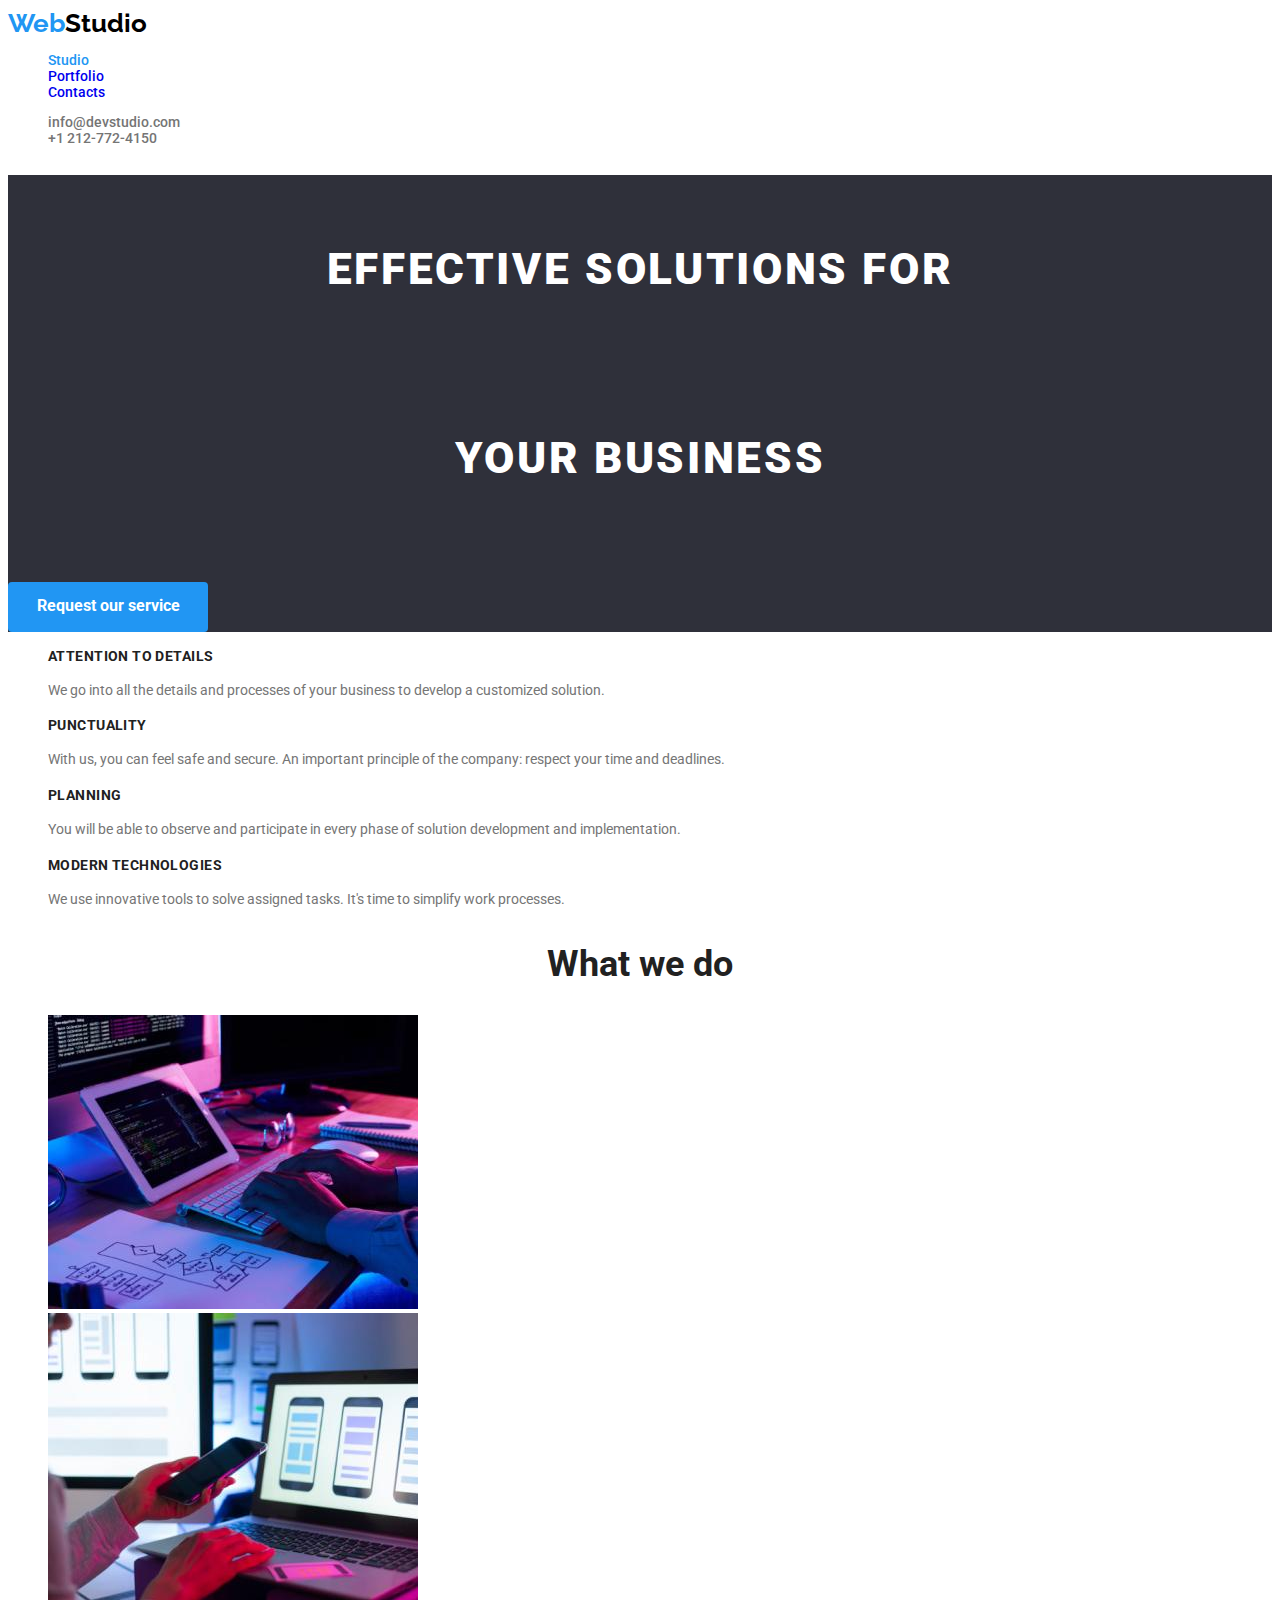
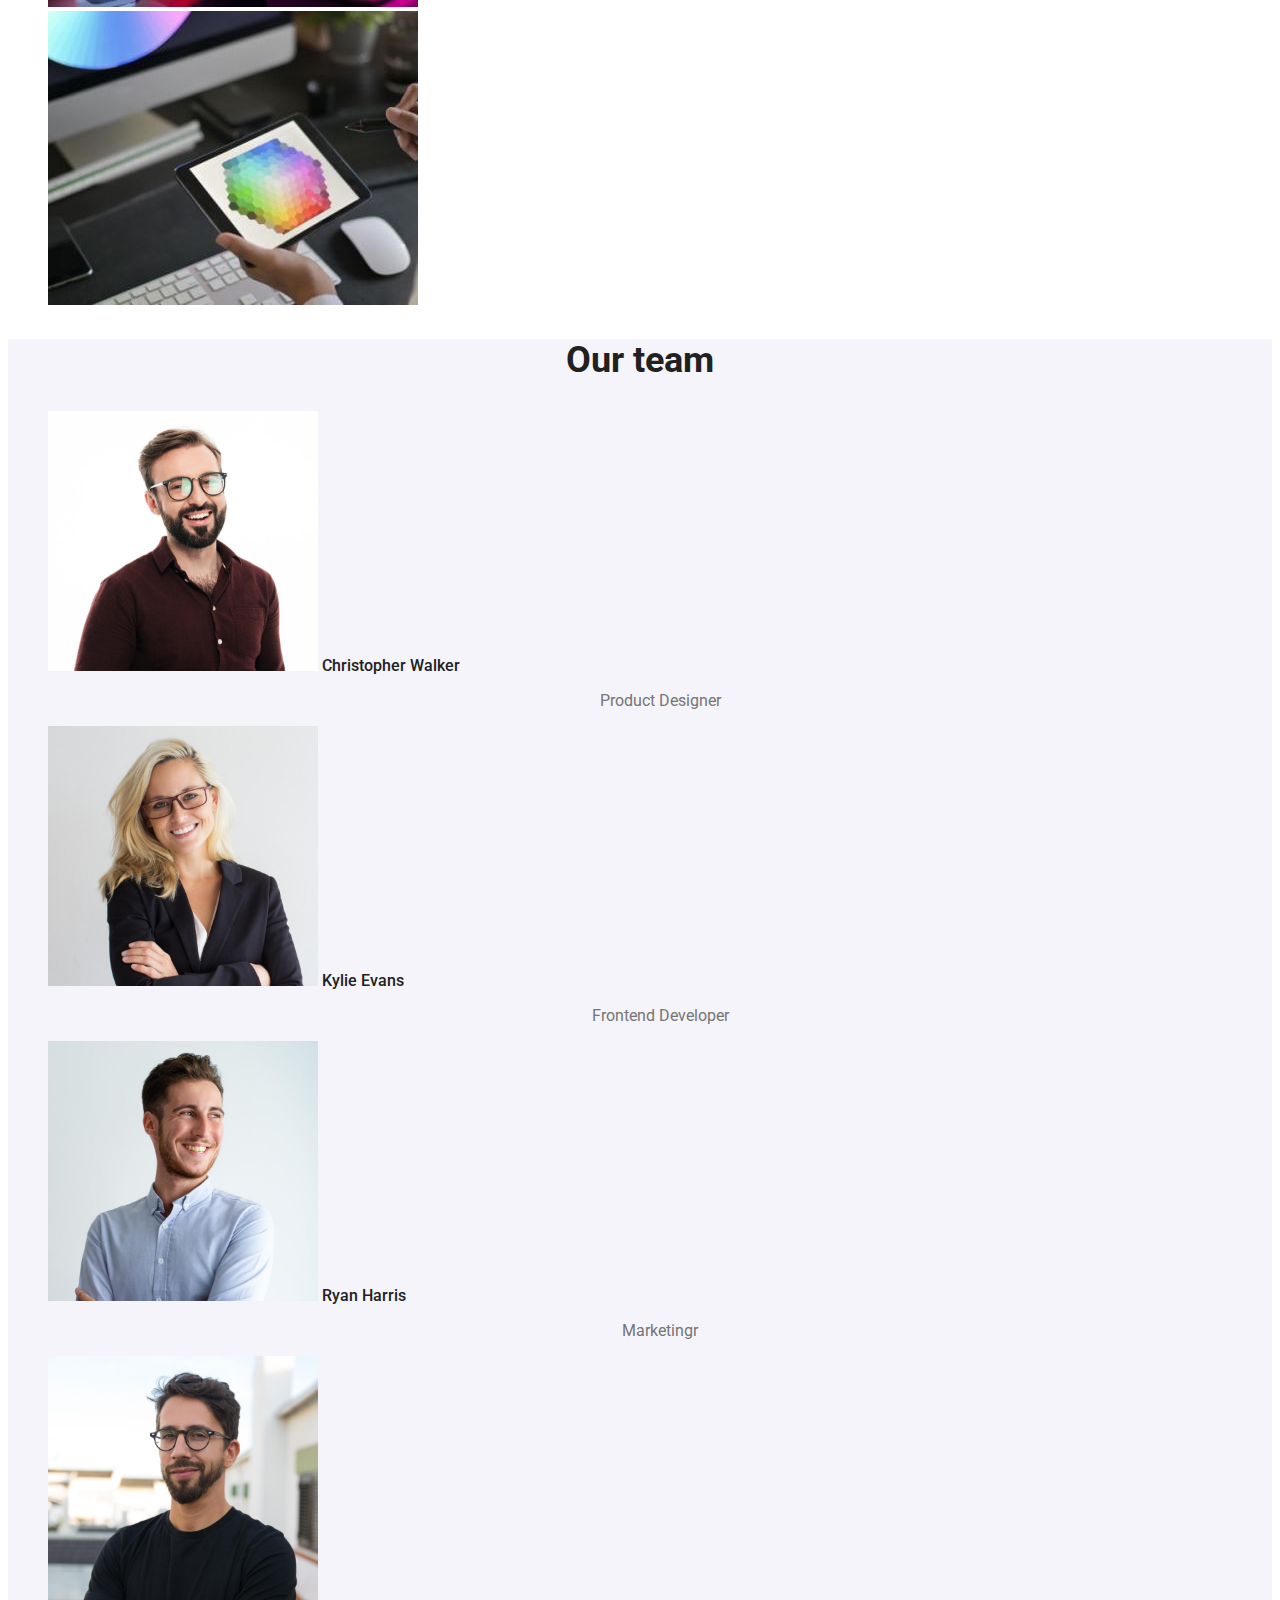
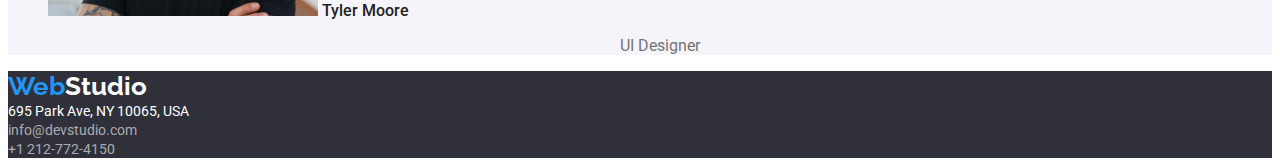
==== commit 30d9fe29: "added improvements" ====
--- a/index.html
+++ b/index.html
@@ -16,7 +16,7 @@
       <a class="logo-style"  href="#"><span class="web-style">Web</span><span>Studio</span></a> 
         <nav>
           <ul class="link-header-style">
-            <li> <a class="link" href="studio.html" target="_blank">Studio</a> </li>
+            <li> <a class="link current" href="studio.html" target="_parent">Studio</a> </li>
             <li> <a class="link" href="portofolio.html" target="_blank">Portfolio</a></li>
             <li> <a class="link" href="#" target="_blank">Contacts</a></li>
            </ul>
--- a/css/style.css
+++ b/css/style.css
@@ -8,65 +8,70 @@
        --footer-contact-color:rgba(255, 255, 255, 0.60); 
        --main-button-activ-color: #188CE8;
        --footer-background:#2F303A;
-
-
 }
 
-.body-style {font-family:var(--main-text-style); font-style: normal;}
+.body-style {font-family:var(--main-text-style); font-style: normal; color:var(--main-text-color);}
 
 .header-style,.about-us-style, .main-style   {background-color:var(--white-color);}
 .title-section-style, .footer-style {background-color:var(--footer-background);}
 .our-team-style {background-color:var(--button-background-color);}
 
 .logo-style { color:var(--header-logo-studio-color); font-family: "Raleway";
-    font-size: 26px;font-weight: 700;text-decoration: none;}
+    font-size: 26px;font-weight: 700;text-decoration: none;line-height: normal;}
 .web-style {color:var(--main-activ-text-color);}
 .footer-studio-style{color:var(--white-color);}
 
-.link-header-style, .link {color: var(--main-text-color);  text-decoration:none; font-size: 14px;
-    font-weight: 500; list-style:none;}
+
+
+.link-header-style, .link {text-decoration:none; font-size: 14px;
+    font-weight: 500; list-style:none; line-height: normal; }
 .link-header-style, .link:visited {color:var(--main-text-color)}
 .link-header-style .link:hover,.link-header-style .link:focus  {color:var(--main-activ-text-color);}
- 
+.current{color:var(--main-activ-text-color)}
+
+
+
+
+
 .header-contacts, .contact {color:var(--p-and-header-contact-color); list-style: none; text-decoration: none;font-size: 14px;
     font-style: normal; font-weight: 500;}
 .header-contacts, .contact:hover {color:var(--main-activ-text-color);}
 
 
 .h1-title {color:var(--white-color);text-align: center;font-size: 44px;
-    font-weight: 900;line-height: 60px; letter-spacing: 2.64px;text-transform: uppercase; width: 696px; text-align: center;}
+    font-weight: 900; letter-spacing: 2.64px;text-transform: uppercase; text-align: center; line-height:4.28;}
 
-.main-button {background-color:var(--main-activ-text-color); color:var(--white-color);text-align: center; border: none; width: 200px;
-height: 50px; flex-shrink: 0; font-size: 16px;font-style: normal;font-weight: 700; font-family: inherit; border-radius: 4px;}
+.main-button {background-color:var(--main-activ-text-color); color:var(--white-color); cursor: pointer; text-align: center; border: none; width: 200px;
+height: 50px; line-height:2.14; flex-shrink: 0; font-size: 16px;font-style: normal;font-weight: 700; font-family: inherit; border-radius: 4px;}
 .main-button:hover{ background-color:var(--main-button-activ-color); color:var(--white-color);}
 .portofolio-buttons{list-style: none;}
-.buttons-style {background-color:var(--button-background-color); color:var(--main-text-color); border: none; font-size: 16px;
-    font-style: normal;font-weight: 500; font-family: inherit; border-radius: 4px; }
+.buttons-style {background-color:var(--button-background-color); color:var(--main-text-color); cursor: pointer; border: none; font-size: 16px;
+    font-style: normal;line-height:1.85; font-weight: 500; font-family: inherit; border-radius: 4px; }
 .buttons-style:hover{background-color:var(--main-activ-text-color); ;box-shadow: 0px 2px 2px 0px rgba(0, 0, 0, 0.12), 0px 1px 2px 0px rgba(0, 0, 0, 0.08), 0px 3px 1px 0px rgba(0, 0, 0, 0.10); }
 
 .features-style { list-style: none;}
 h3 { width: 270px; color: var(--main-text-color); font-size: 14px; font-weight: 700;
     line-height: normal;letter-spacing: 0.42px;text-transform: uppercase; }
-h2{color:var(--main-text-color);text-align: center;font-size: 36px;
+h2{color:var(--main-text-color);text-align: center;font-size: 36px; line-height: normal;
     font-weight: 700;}
-.features-style p{color:var(--p-and-header-contact-color);font-size: 14px;font-weight: 400;}
+.features-style p{color:var(--p-and-header-contact-color);line-height:1.85; font-size: 14px;}
 
 .img-style {list-style: none;}
 
 .staf-style{list-style: none;}
 .staf-style span{color:var(--main-text-color);text-align: center;font-size: 16px;
-    font-weight: 500;}
-.staf-style p{color:var(--p-and-header-contact-color);text-align: center;font-size: 16px;
-    font-weight: 400;}
+    font-weight: 500;line-height: normal;}
+.staf-style p{color:var(--p-and-header-contact-color);text-align: center;font-size: 16px;line-height: normal;}
 
 .street-style{color:var(--white-color); font-style: normal; font-size: 14px; font-family: inherit;font-weight: 400;}
 .footer-contact{color:var(--footer-contact-color);font-family:inherit;font-size: 14px;
-    font-style: normal;font-weight: 400; text-decoration: none;}
+    font-style: normal;font-weight: 400; text-decoration: none;line-height:1.14;}
 .footer-contact:hover{color:var(--main-activ-text-color);}
+
 
 .our-portofolio-style {list-style: none;}
 .our-portofolio-style span {color:var(--main-text-color);font-size: 18px;font-style: normal;
-    font-weight: 700;}
+    font-weight: 700;line-height:2.57;}
 .our-portofolio-style p{color:var(--p-and-header-contact-color);font-size: 16px;font-style: normal;
-    font-weight: 400;}
+    font-weight: 400; line-height:2.57;}
 
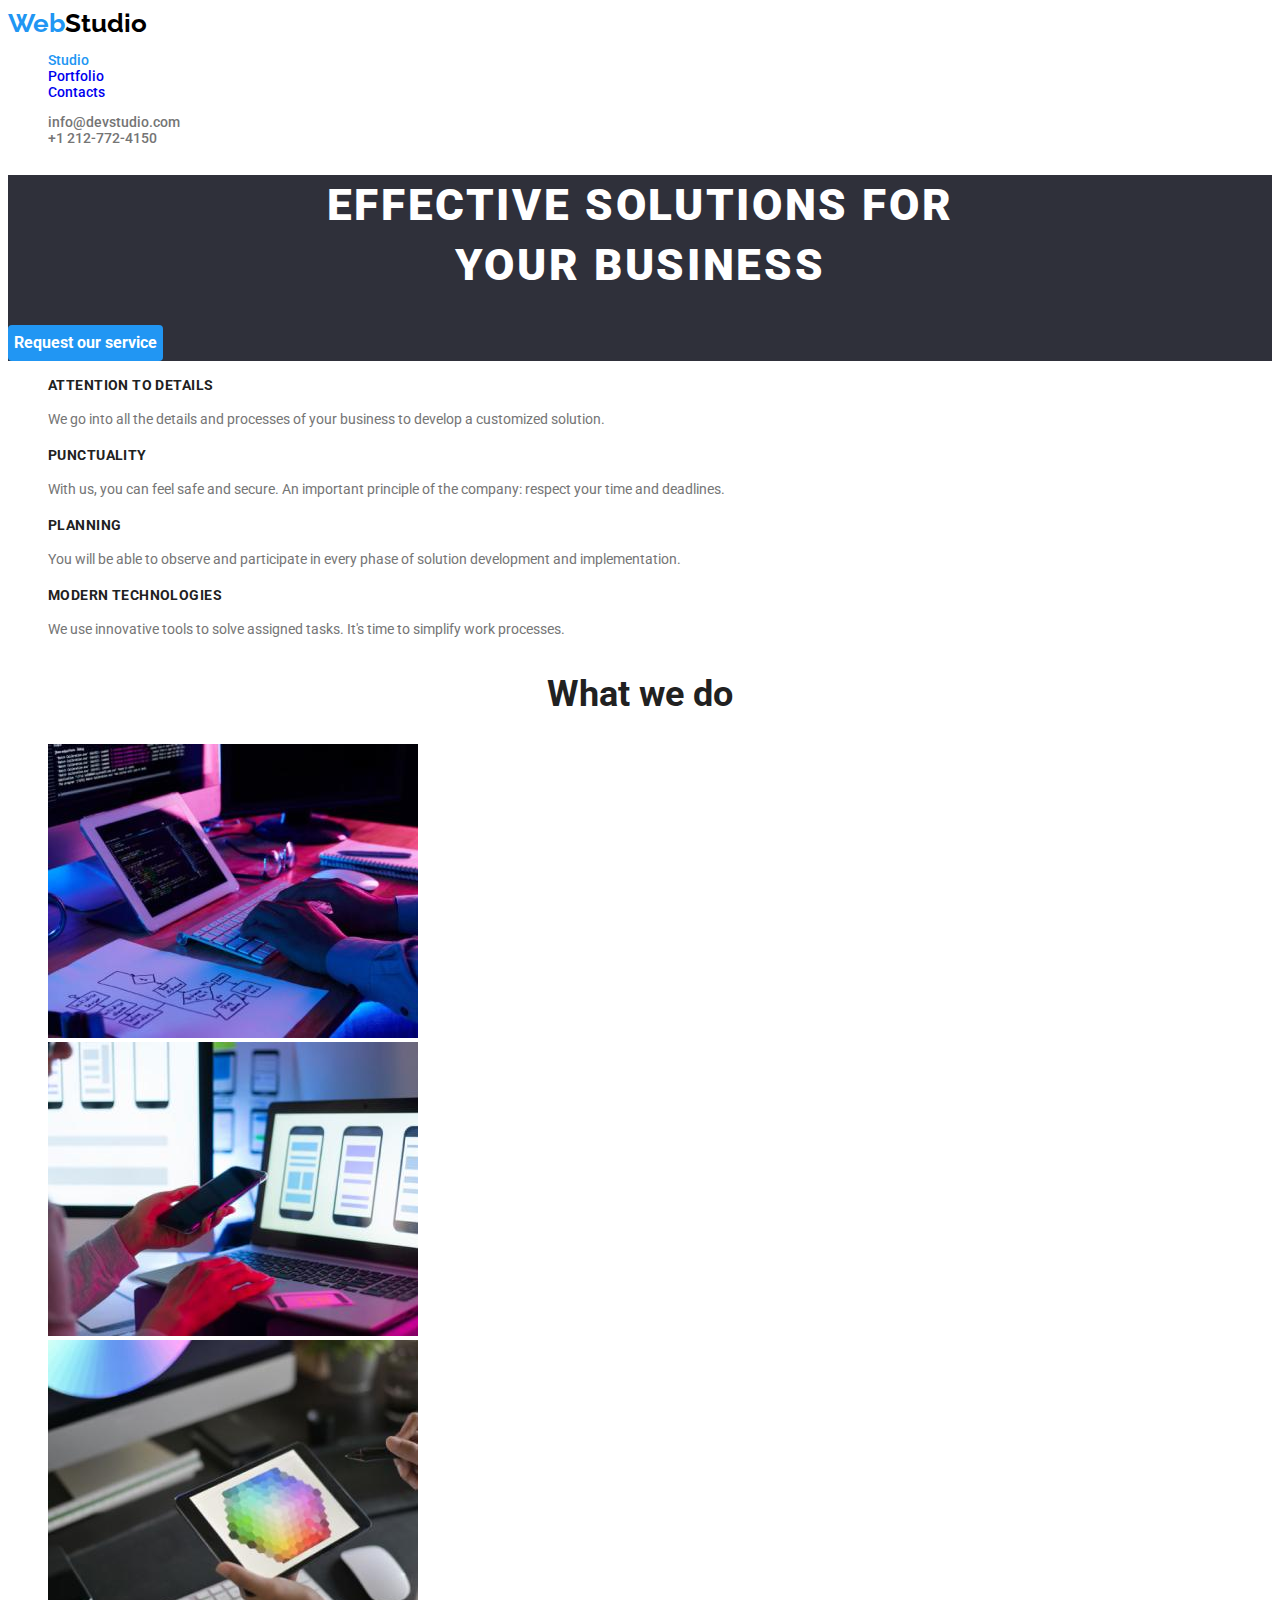
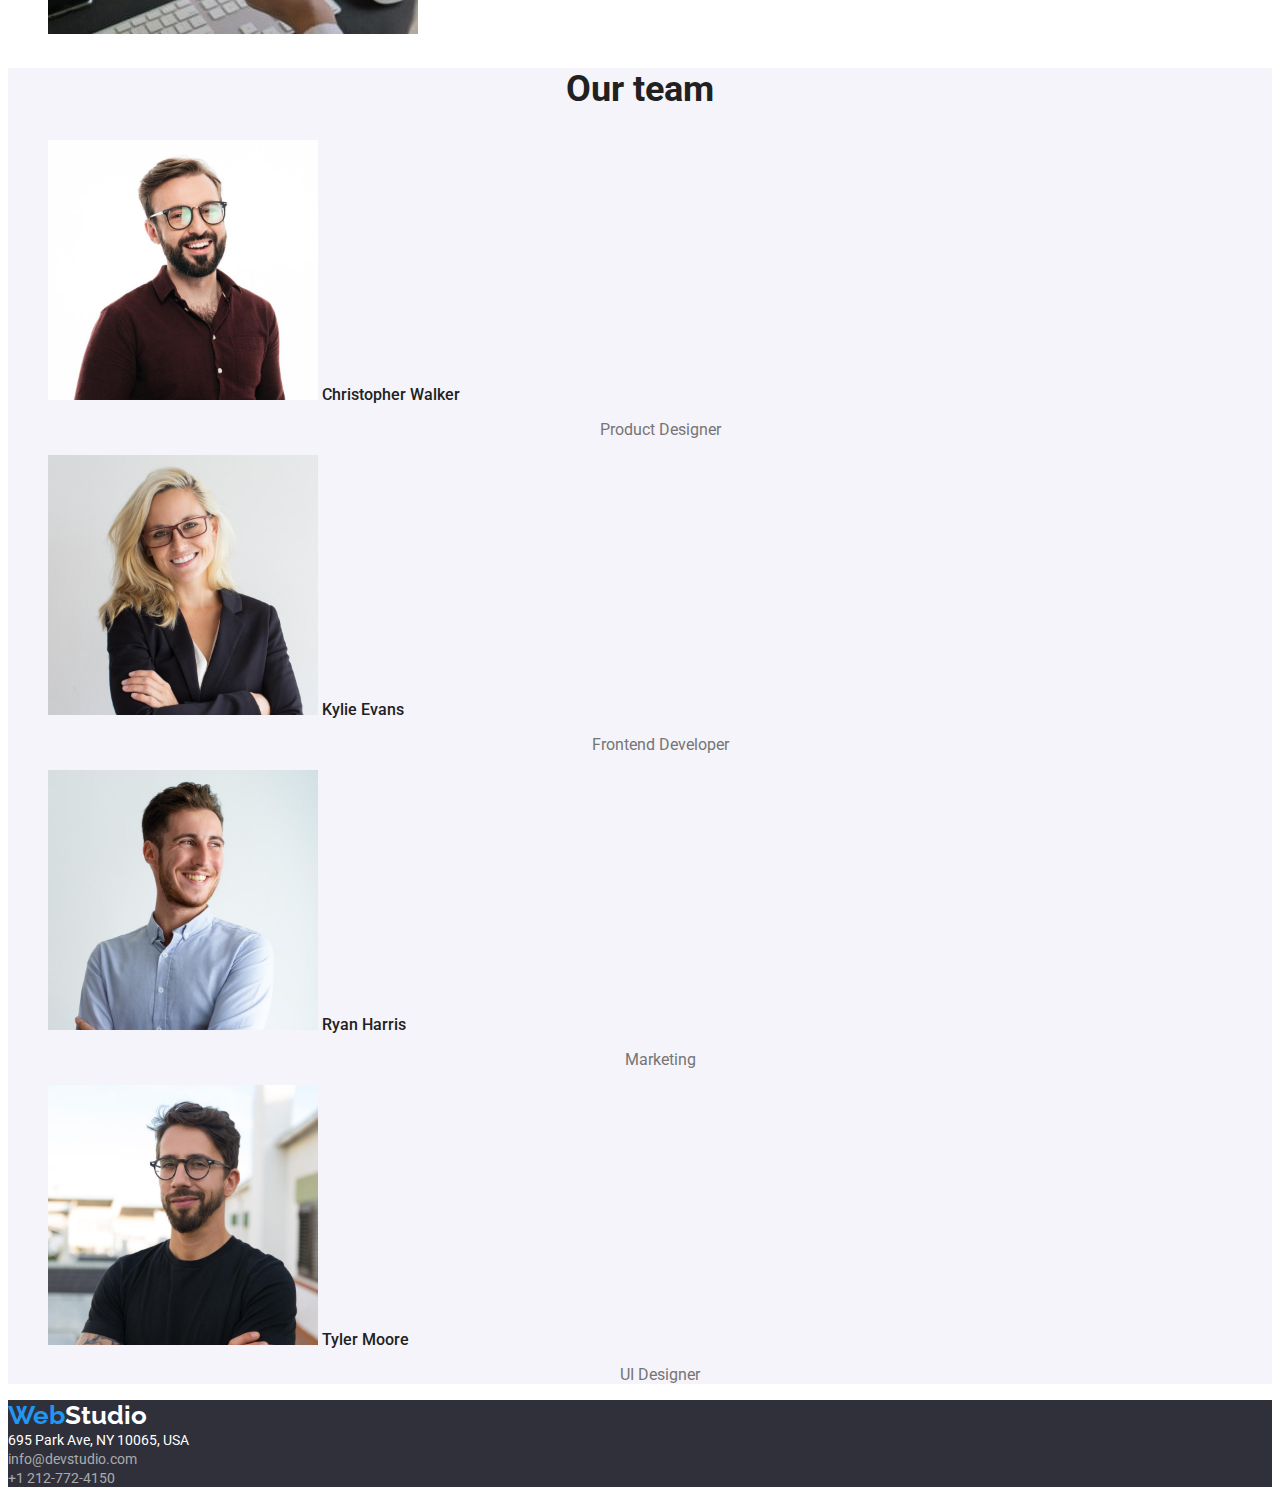
==== commit 7b6814a2: "ajusted" ====
--- a/index.html
+++ b/index.html
@@ -85,7 +85,7 @@
       <li>
         <img src="images/img6.jpg" alt="Ryan Harris" width="270" >
         <span>Ryan Harris</span>
-        <p>Marketingr</p>
+        <p>Marketing</p>
       </li>
 
       <li>
--- a/css/style.css
+++ b/css/style.css
@@ -10,68 +10,219 @@
        --footer-background:#2F303A;
 }
 
-.body-style {font-family:var(--main-text-style); font-style: normal; color:var(--main-text-color);}
-
-.header-style,.about-us-style, .main-style   {background-color:var(--white-color);}
-.title-section-style, .footer-style {background-color:var(--footer-background);}
-.our-team-style {background-color:var(--button-background-color);}
-
-.logo-style { color:var(--header-logo-studio-color); font-family: "Raleway";
-    font-size: 26px;font-weight: 700;text-decoration: none;line-height: normal;}
-.web-style {color:var(--main-activ-text-color);}
-.footer-studio-style{color:var(--white-color);}
-
-
-
-.link-header-style, .link {text-decoration:none; font-size: 14px;
-    font-weight: 500; list-style:none; line-height: normal; }
-.link-header-style, .link:visited {color:var(--main-text-color)}
-.link-header-style .link:hover,.link-header-style .link:focus  {color:var(--main-activ-text-color);}
-.current{color:var(--main-activ-text-color)}
-
-
-
-
-
-.header-contacts, .contact {color:var(--p-and-header-contact-color); list-style: none; text-decoration: none;font-size: 14px;
-    font-style: normal; font-weight: 500;}
-.header-contacts, .contact:hover {color:var(--main-activ-text-color);}
-
-
-.h1-title {color:var(--white-color);text-align: center;font-size: 44px;
-    font-weight: 900; letter-spacing: 2.64px;text-transform: uppercase; text-align: center; line-height:4.28;}
-
-.main-button {background-color:var(--main-activ-text-color); color:var(--white-color); cursor: pointer; text-align: center; border: none; width: 200px;
-height: 50px; line-height:2.14; flex-shrink: 0; font-size: 16px;font-style: normal;font-weight: 700; font-family: inherit; border-radius: 4px;}
-.main-button:hover{ background-color:var(--main-button-activ-color); color:var(--white-color);}
-.portofolio-buttons{list-style: none;}
-.buttons-style {background-color:var(--button-background-color); color:var(--main-text-color); cursor: pointer; border: none; font-size: 16px;
-    font-style: normal;line-height:1.85; font-weight: 500; font-family: inherit; border-radius: 4px; }
-.buttons-style:hover{background-color:var(--main-activ-text-color); ;box-shadow: 0px 2px 2px 0px rgba(0, 0, 0, 0.12), 0px 1px 2px 0px rgba(0, 0, 0, 0.08), 0px 3px 1px 0px rgba(0, 0, 0, 0.10); }
-
-.features-style { list-style: none;}
-h3 { width: 270px; color: var(--main-text-color); font-size: 14px; font-weight: 700;
-    line-height: normal;letter-spacing: 0.42px;text-transform: uppercase; }
-h2{color:var(--main-text-color);text-align: center;font-size: 36px; line-height: normal;
-    font-weight: 700;}
-.features-style p{color:var(--p-and-header-contact-color);line-height:1.85; font-size: 14px;}
-
-.img-style {list-style: none;}
-
-.staf-style{list-style: none;}
-.staf-style span{color:var(--main-text-color);text-align: center;font-size: 16px;
-    font-weight: 500;line-height: normal;}
-.staf-style p{color:var(--p-and-header-contact-color);text-align: center;font-size: 16px;line-height: normal;}
-
-.street-style{color:var(--white-color); font-style: normal; font-size: 14px; font-family: inherit;font-weight: 400;}
-.footer-contact{color:var(--footer-contact-color);font-family:inherit;font-size: 14px;
-    font-style: normal;font-weight: 400; text-decoration: none;line-height:1.14;}
-.footer-contact:hover{color:var(--main-activ-text-color);}
-
-
-.our-portofolio-style {list-style: none;}
-.our-portofolio-style span {color:var(--main-text-color);font-size: 18px;font-style: normal;
-    font-weight: 700;line-height:2.57;}
-.our-portofolio-style p{color:var(--p-and-header-contact-color);font-size: 16px;font-style: normal;
-    font-weight: 400; line-height:2.57;}
-
+.body-style{
+    font-family:var(--main-text-style); 
+    font-style: normal; 
+    color:var(--main-text-color);
+}
+
+.header-style,.about-us-style, .main-style{
+    background-color:var(--white-color);
+}
+
+.title-section-style, .footer-style {
+    background-color:var(--footer-background);
+}
+
+.our-team-style {background-color:var(--button-background-color);
+}
+
+.logo-style { 
+    color:var(--header-logo-studio-color); 
+    font-family: "Raleway";
+    font-size: 26px;
+    font-weight: 700;
+    text-decoration: none;
+    line-height: normal;
+}
+
+.web-style {
+    color:var(--main-activ-text-color);
+}
+
+.footer-studio-style{
+    color:var(--white-color);
+}
+
+
+.link-header-style, .link {
+    text-decoration:none; 
+    font-size: 14px;
+    font-weight: 500; 
+    list-style:none; 
+    line-height: normal; 
+}
+
+.link-header-style, .link:visited {
+    color:var(--main-text-color)
+}
+
+.link-header-style .link:hover,.link-header-style .link:focus, .link-header-style .link:active{
+    color:var(--main-activ-text-color);
+}
+
+.current{
+    color:var(--main-activ-text-color);
+}
+
+
+.header-contacts, .contact {
+    color:var(--p-and-header-contact-color); 
+    list-style: none; 
+    text-decoration: none;
+    font-size: 14px;
+    font-style: normal;
+    font-weight: 500;
+}
+
+.header-contacts, .contact:hover{
+    color:var(--main-activ-text-color);
+}
+
+
+.h1-title{
+    color:var(--white-color);
+    text-align: center;
+    font-size: 44px;
+    font-weight: 900; 
+    letter-spacing: 2.64px;
+    text-transform: uppercase;  
+    line-height:60px;
+}
+
+.main-button{
+    background-color:var(--main-activ-text-color); 
+    color:var(--white-color); 
+    cursor: pointer;
+    text-align: center; 
+    border: none;  
+    line-height:2.14; 
+    flex-shrink: 0; 
+    font-size: 16px;
+    font-style: normal;
+    font-weight: 700; 
+    font-family: inherit; 
+    border-radius: 4px;
+}
+
+.main-button:hover{ 
+    background-color:var(--main-button-activ-color); 
+    color:var(--white-color);
+}
+
+.portofolio-buttons{
+    list-style: none;
+}
+
+.buttons-style{
+    background-color:var(--button-background-color); 
+    color:var(--main-text-color); 
+    cursor: pointer; 
+    border: none; 
+    font-size: 16px;
+    font-style: normal;
+    line-height:1.85; 
+    font-weight: 500; 
+    font-family: inherit; 
+    border-radius: 4px; 
+}
+
+.buttons-style:hover, .buttons-style:focus{
+    background-color:var(--main-activ-text-color); 
+    color: var(--white-color);
+    box-shadow: 0px 2px 2px 0px rgba(0, 0, 0, 0.12), 0px 1px 2px 0px rgba(0, 0, 0, 0.08), 0px 3px 1px 0px rgba(0, 0, 0, 0.10); }
+
+.features-style { 
+    list-style: none;
+}
+
+h3 {
+     width: 270px; 
+     color: var(--main-text-color); 
+     font-size: 14px; 
+     font-weight: 700;
+    line-height: normal;
+    letter-spacing: 0.42px;
+    text-transform: uppercase; 
+}
+
+h2{
+    color:var(--main-text-color);
+    text-align: center;
+    font-size: 36px; 
+    line-height: normal;
+    font-weight: 700;
+}
+
+.features-style p{
+    color:var(--p-and-header-contact-color);
+    line-height:1.85; 
+    font-size: 14px;
+}
+
+.img-style{
+    list-style: none;
+}
+
+.staf-style{
+    list-style: none;
+}
+
+.staf-style span{
+    color:var(--main-text-color);
+    text-align: center;
+    font-size: 16px;
+    font-weight: 500;
+    line-height: normal;
+}
+
+.staf-style p{
+    color:var(--p-and-header-contact-color);
+    text-align: center;
+    font-size: 16px;
+    font-weight: 400;
+    line-height: normal;
+}
+
+.street-style{
+    color:var(--white-color); 
+    font-style: normal; 
+    font-size: 14px; 
+    font-family: inherit;
+    font-weight: 400;
+}
+
+.footer-contact{
+    color:var(--footer-contact-color);
+    font-family:inherit;
+    font-size: 14px;
+    font-style: normal;
+    font-weight: 400; 
+    text-decoration: none;
+    line-height:1.14;
+}
+
+.footer-contact:hover{
+    color:var(--main-activ-text-color);
+}
+
+
+.our-portofolio-style{
+    list-style: none;
+}
+
+.our-portofolio-style span{
+    color:var(--main-text-color);
+    font-size: 18px;
+    font-style: normal;
+    font-weight: 700;
+    line-height:2.57;
+}
+.our-portofolio-style p{
+    color:var(--p-and-header-contact-color);
+    font-size: 16px;
+    font-style: normal;
+    font-weight: 400; 
+    line-height:2.57;
+}
+
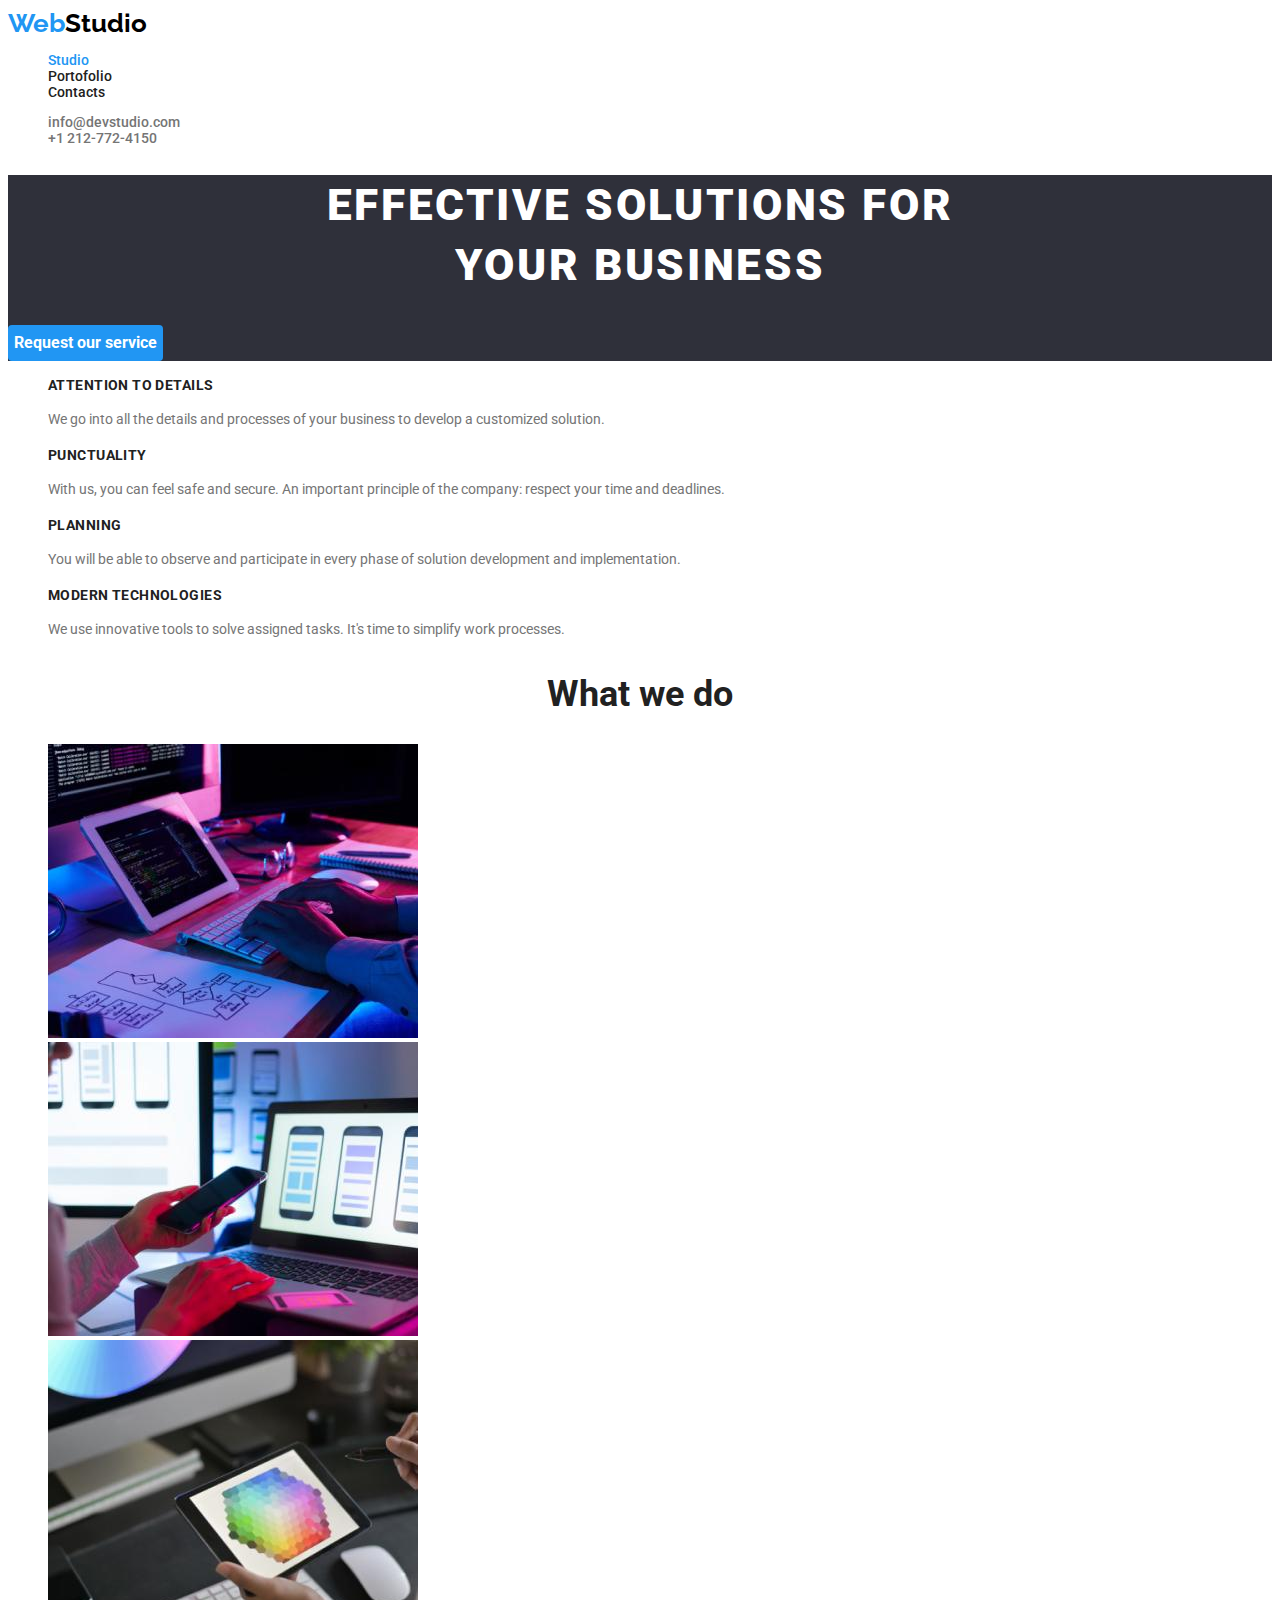
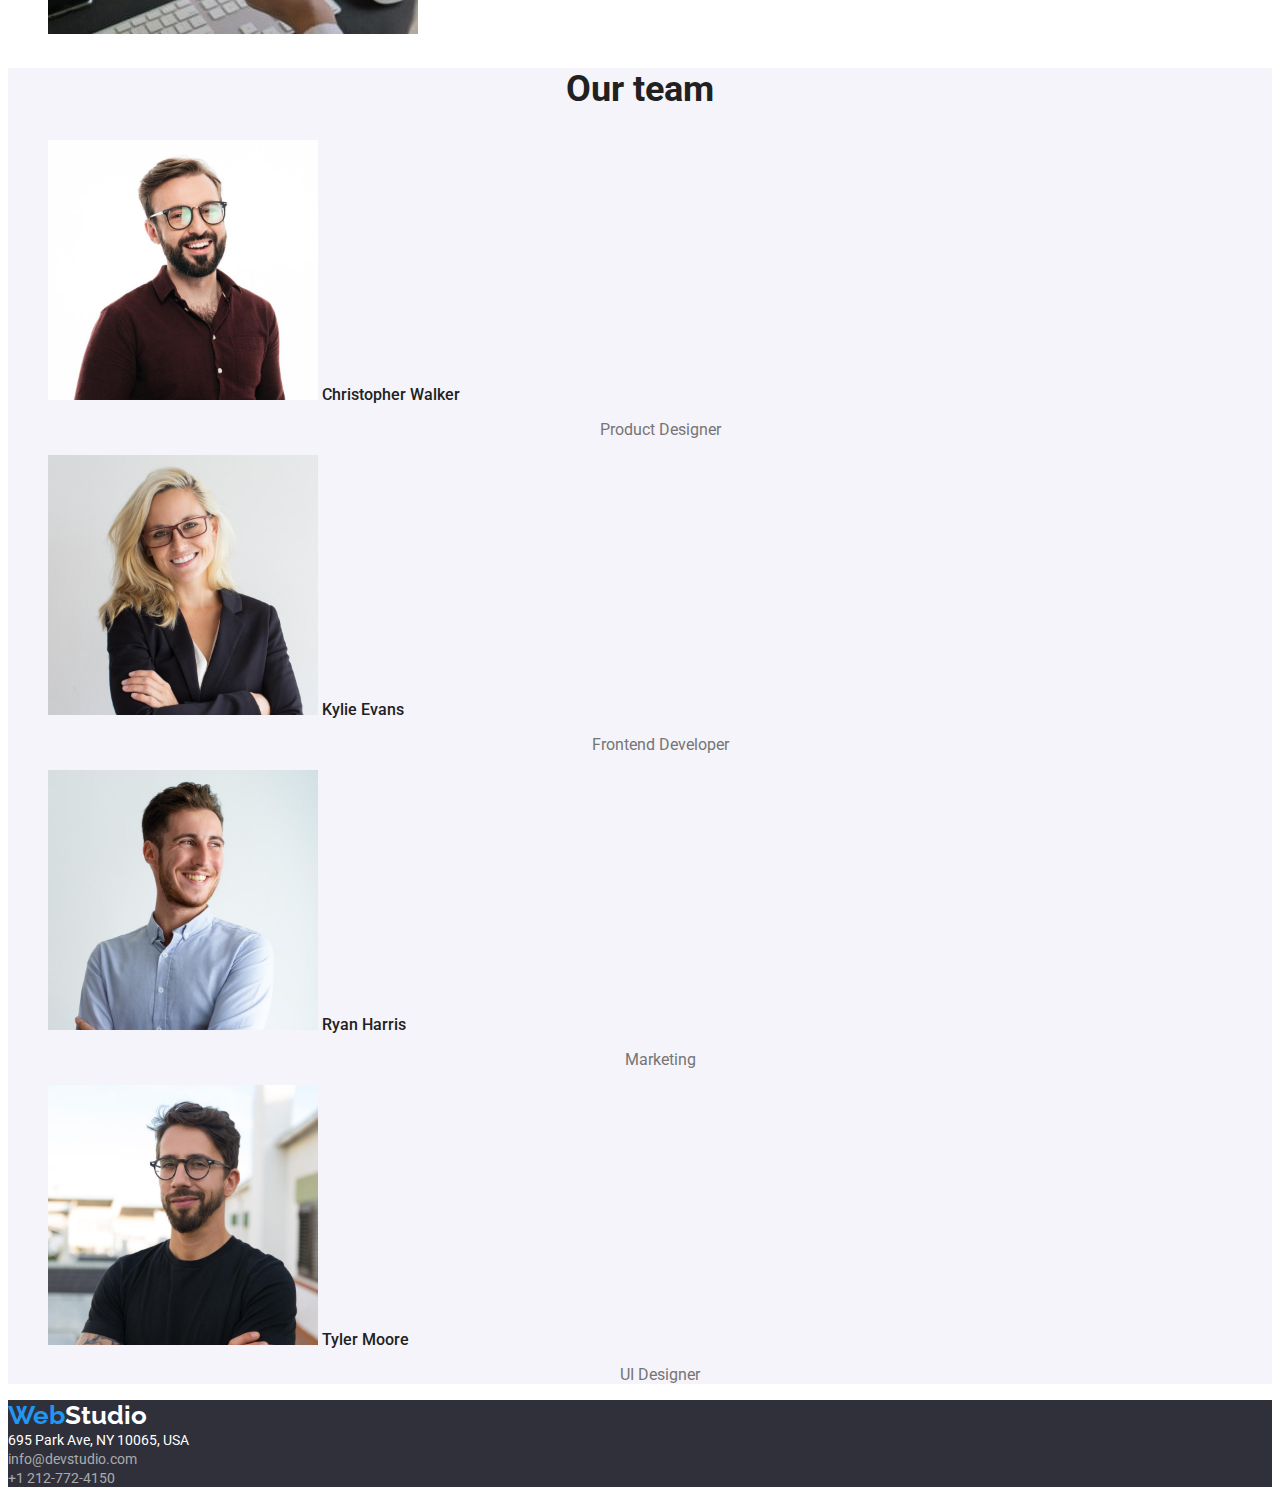
==== commit 5fc63298: "add current" ====
--- a/index.html
+++ b/index.html
@@ -2,7 +2,7 @@
 <html>
     <head lang="en">
     <meta charset="UTF-8">
-    <title>WebStudio</title>
+    <title>Studio</title>
     <link rel="preconnect" href="https://fonts.googleapis.com">
     <link rel="preconnect" href="https://fonts.gstatic.com" crossorigin>
     <link href="https://fonts.googleapis.com/css2?family=Raleway:wght@700&family=Roboto:wght@400;500;700;900&display=swap" rel="stylesheet">
@@ -16,9 +16,9 @@
       <a class="logo-style"  href="#"><span class="web-style">Web</span><span>Studio</span></a> 
         <nav>
           <ul class="link-header-style">
-            <li> <a class="link current" href="studio.html" target="_parent">Studio</a> </li>
-            <li> <a class="link" href="portofolio.html" target="_blank">Portfolio</a></li>
-            <li> <a class="link" href="#" target="_blank">Contacts</a></li>
+            <li> <a class="link current" href="index.html" target="_parent">Studio</a> </li>
+            <li> <a class="link" href="portofolio.html" target="_parent">Portofolio</a></li>
+            <li> <a class="link" href="#" target="_parent">Contacts</a></li>
            </ul>
         </nav>
 
--- a/css/style.css
+++ b/css/style.css
@@ -45,19 +45,17 @@
 }
 
 
-.link-header-style, .link {
+.link-header-style, .link{
     text-decoration:none; 
     font-size: 14px;
     font-weight: 500; 
     list-style:none; 
-    line-height: normal; 
-}
-
-.link-header-style, .link:visited {
-    color:var(--main-text-color)
-}
-
-.link-header-style .link:hover,.link-header-style .link:focus, .link-header-style .link:active{
+    line-height: normal;
+    color: var(--main-text-color);
+    
+}
+
+.link:hover, .link:focus {
     color:var(--main-activ-text-color);
 }
 
@@ -75,7 +73,7 @@
     font-weight: 500;
 }
 
-.header-contacts, .contact:hover{
+.contact:hover, .contact:focus{
     color:var(--main-activ-text-color);
 }
 
